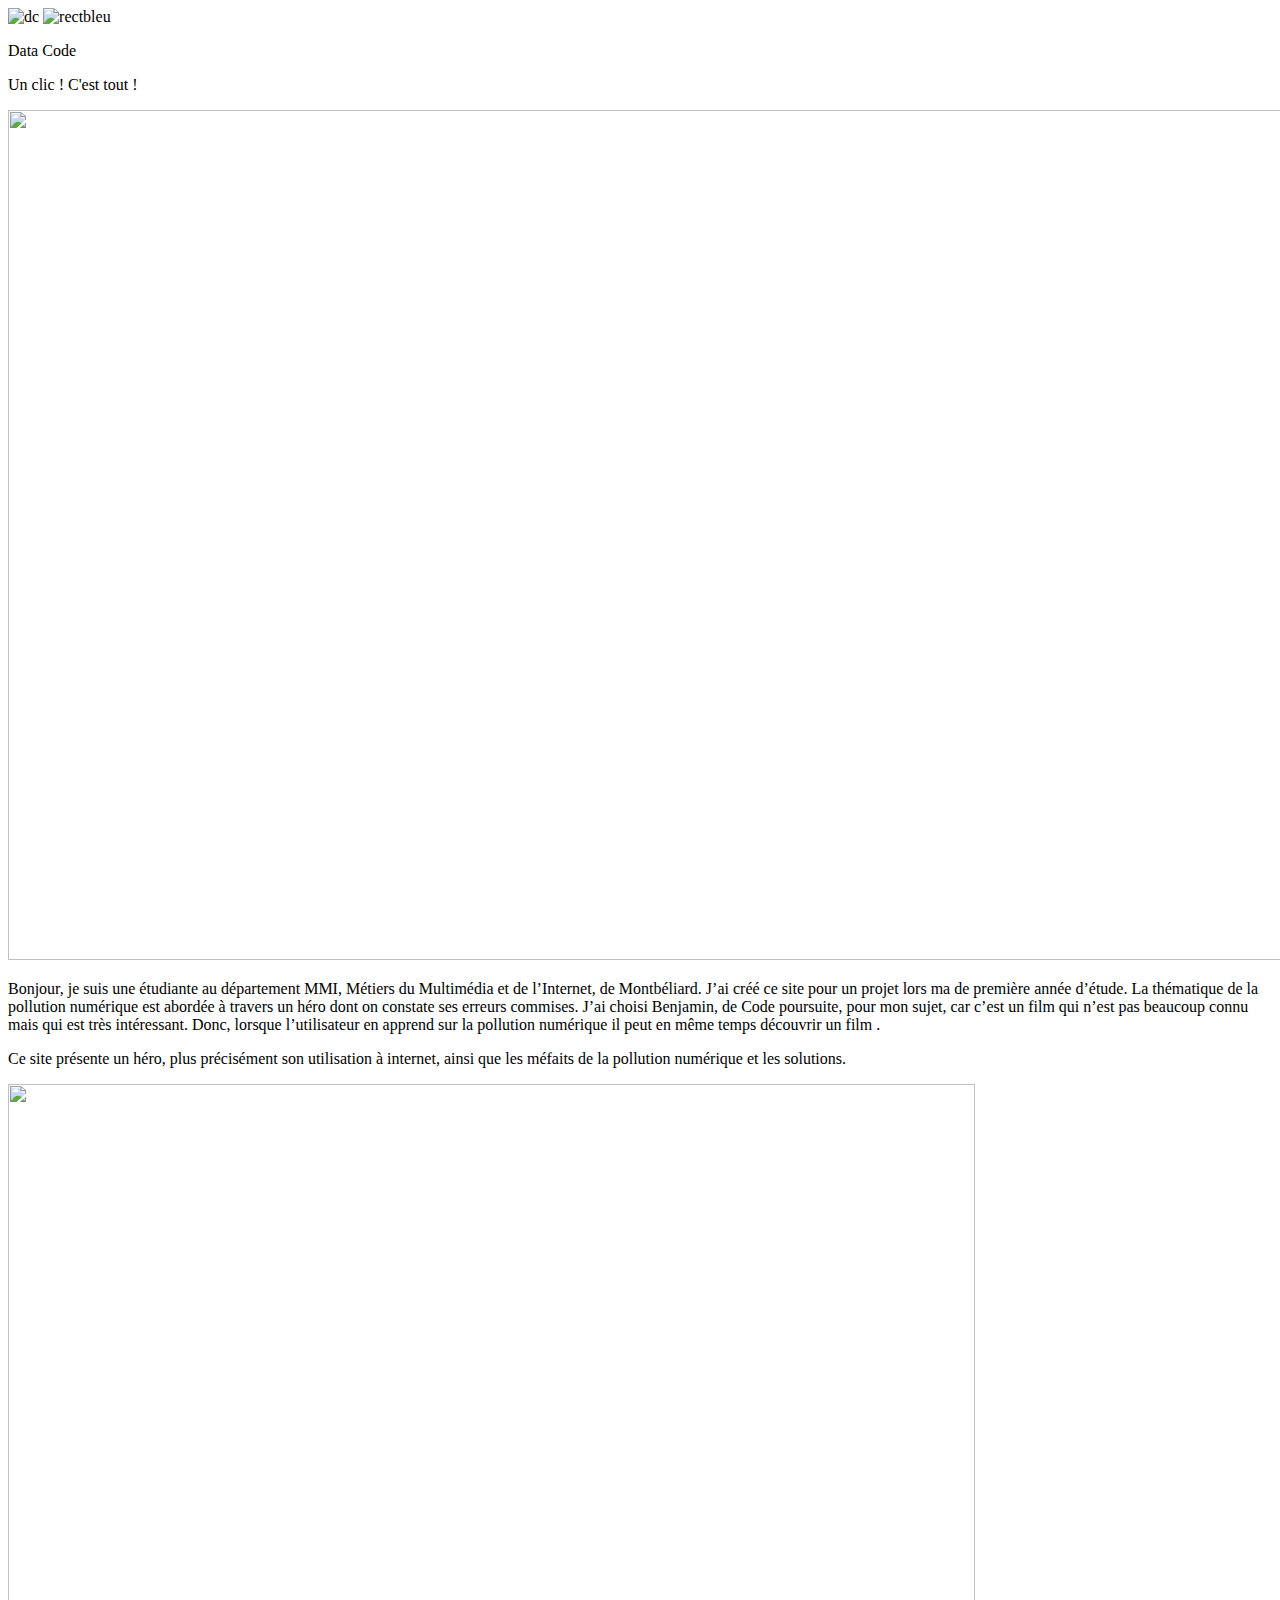
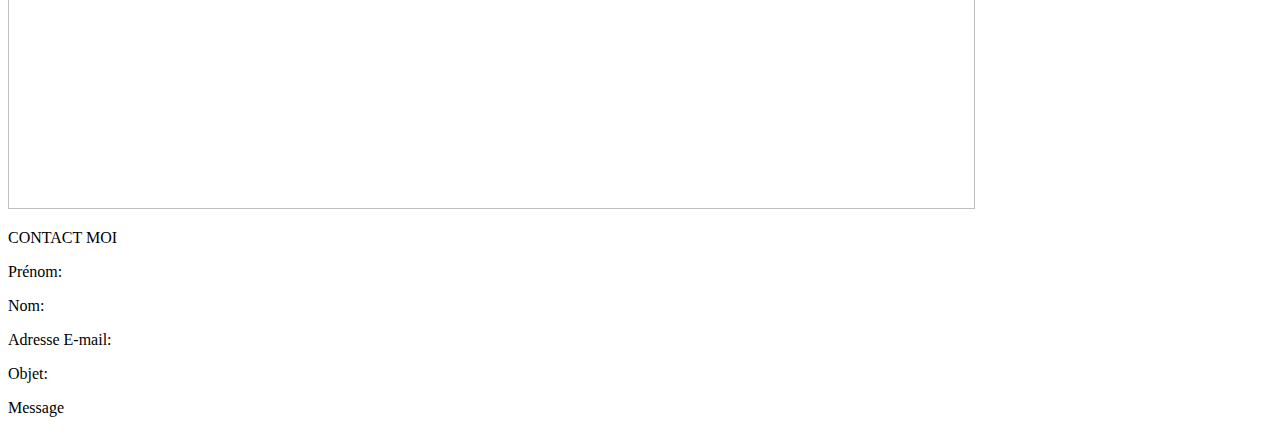
==== a-propos.html @ eaab749c "Page a propos" ====
<!DOCTYPE html>
<html lang="en">
<head>
    <meta charset="UTF-8">
    <link rel="stylesheet" href="./css/mescss/menu.css">
    <title>A propos</title>
</head>
<body>
<img src="img/dc.png" alt="dc" width="90" height="60">
<img src="img/rectbleu.png" alt="rectbleu" width="375" height="60">
<p>
    Data Code
</p>
<p>
    Un clic ! C'est tout !
</p>
<img src="img/apropos/cours.jpg" width="2150" height="850">
<p>
    Bonjour, je suis une étudiante au département MMI, Métiers du Multimédia et
    de l’Internet, de Montbéliard. J’ai créé ce site pour un projet lors ma de
    première année d’étude. La thématique de la pollution numérique est abordée
    à travers un héro dont on constate ses erreurs commises. J’ai choisi
    Benjamin, de Code poursuite, pour mon sujet, car c’est un film qui n’est
    pas beaucoup connu mais qui est très intéressant. Donc, lorsque
    l’utilisateur en apprend sur la pollution numérique il peut en même temps
    découvrir un film .
</p>
<p>
    Ce site présente un héro, plus précisément son utilisation à internet,
    ainsi que les méfaits de la pollution numérique et les solutions.
</p>
<img src="img/apropos/ecriture.jpg" width="967" height="725">
<p>
    CONTACT MOI
</p>
<p>
    Prénom:
</p>
<p>
    Nom:
</p>
<p>
    Adresse E-mail:
</p>
<p>
    Objet:
</p>
<p>
    Message
</p>

</body>
</html>
---- css/mescss/menu.css ----
.nav-toggle {
    /*background: red;*/
    width: 30px;
    height: 30px;
    position: absolute;
    top: 30px;
    right: 30px;
    z-index: 2;
    display: flex;
    align-items: center;
    justify-content: center;
}

.nav-toggle-bar,
.nav-toggle-bar::before,
.nav-toggle-bar::after {
    content: "";
    background-color: black;
    width: 100%;
    height: 2px;
    position: absolute;
    left: 0;
}
.nav-toggle-bar::before {
    top: -10px;
}
.nav-toggle-bar::after {
    top: 10px;
}

/* Menu */

.menu {
    visibility: hidden;
    background-color: midnightblue;
    position: fixed;
    top: 0;
    left: 0;
    bottom: 0;
    right: 0;
    display: flex;
    align-items: center;
    justify-content: center;
    transform: translateX(100vw);
    transition: transform 1s;
}
.menu-open .menu{
    visibility: visible;
    transform: translateX(0);
}

.menu ul  {
    list-style: none;
    margin: 0; padding: 0;
    font-size: 24px;
}

.menu {
    color: white;
}
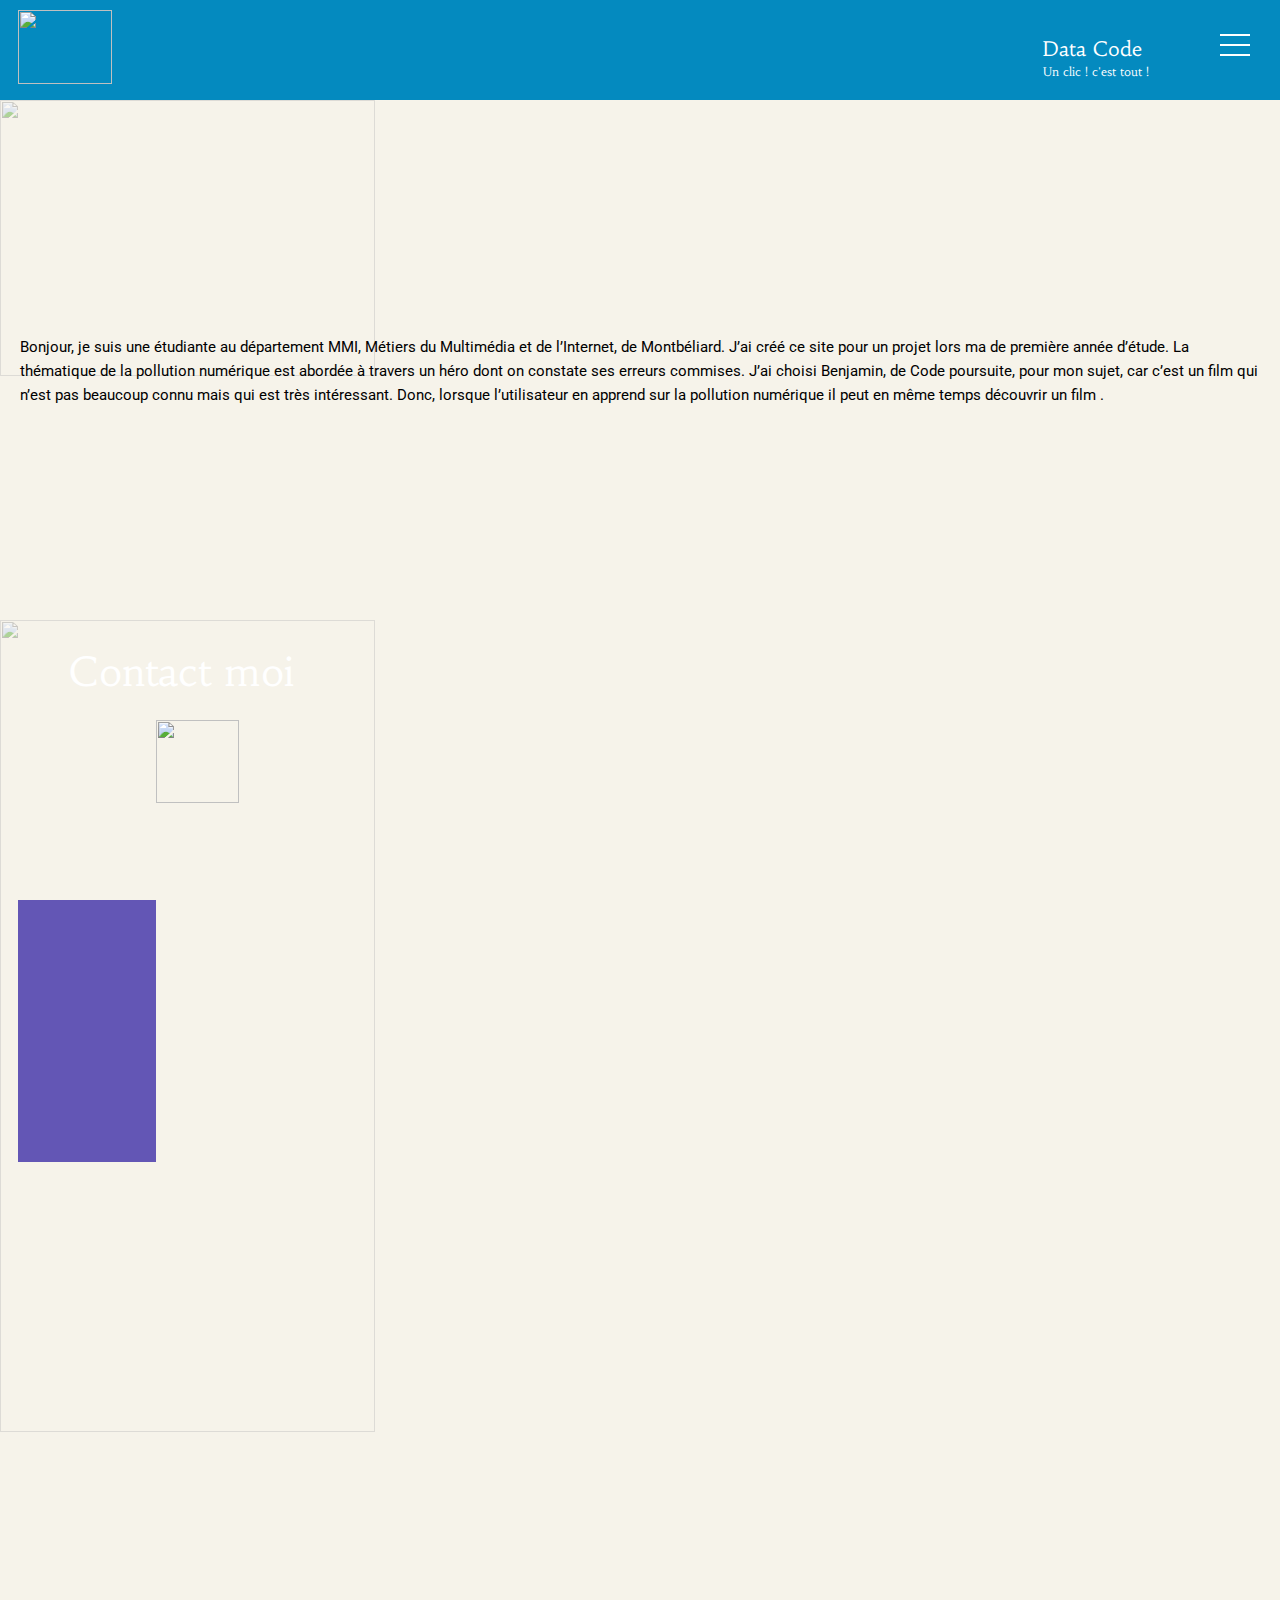
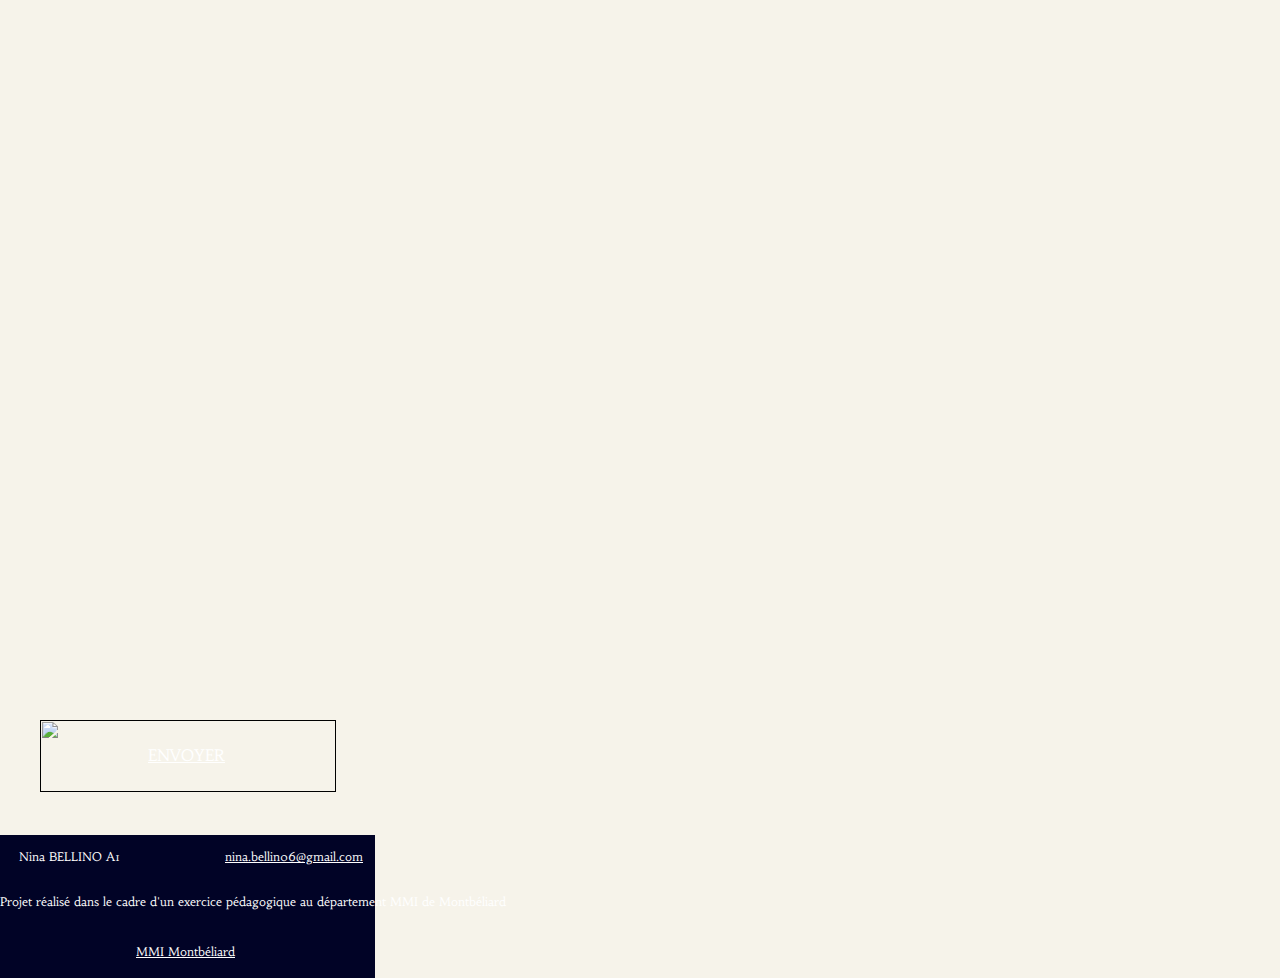
==== commit 64d0ed13: "début page à propos" ====
--- a/a-propos.html
+++ b/a-propos.html
@@ -1,53 +1,112 @@
 <!DOCTYPE html>
-<html lang="en">
+<html lang="fr">
 <head>
     <meta charset="UTF-8">
+    <meta name="viewport" content="width=device-width,initial-scale-1.0">
+    <link rel="stylesheet" href="css/lib/normalize.css">
     <link rel="stylesheet" href="./css/mescss/menu.css">
-    <title>A propos</title>
+    <link rel="stylesheet" href="./css/mescss/typography.css">
+    <link rel="stylesheet" href="./css/mescss/a-propos.css">
+    <title>À propos</title>
 </head>
 <body>
-<img src="img/dc.png" alt="dc" width="90" height="60">
-<img src="img/rectbleu.png" alt="rectbleu" width="375" height="60">
-<p>
-    Data Code
-</p>
-<p>
-    Un clic ! C'est tout !
-</p>
-<img src="img/apropos/cours.jpg" width="2150" height="850">
-<p>
-    Bonjour, je suis une étudiante au département MMI, Métiers du Multimédia et
-    de l’Internet, de Montbéliard. J’ai créé ce site pour un projet lors ma de
-    première année d’étude. La thématique de la pollution numérique est abordée
-    à travers un héro dont on constate ses erreurs commises. J’ai choisi
-    Benjamin, de Code poursuite, pour mon sujet, car c’est un film qui n’est
-    pas beaucoup connu mais qui est très intéressant. Donc, lorsque
-    l’utilisateur en apprend sur la pollution numérique il peut en même temps
-    découvrir un film .
-</p>
-<p>
-    Ce site présente un héro, plus précisément son utilisation à internet,
-    ainsi que les méfaits de la pollution numérique et les solutions.
-</p>
-<img src="img/apropos/ecriture.jpg" width="967" height="725">
-<p>
-    CONTACT MOI
-</p>
-<p>
-    Prénom:
-</p>
-<p>
-    Nom:
-</p>
-<p>
-    Adresse E-mail:
-</p>
-<p>
-    Objet:
-</p>
-<p>
-    Message
-</p>
+<header>
+    <div class="nav-toggle" onclick="document.documentElement.classList.toggle('menu-open')">
+        <div class="nav-toggle-bar"></div>
+    </div>
+    <nav class="menu" >
+        <ul>
+            <li><a href="index.html">Accueil</a></li>
+            <div id="trait_dessus"><hr></div>
+            <li><a href="Codepoursuite.html">Benjamin le hacker</a></li>
+            <div id="trait_dessus"><hr></div>
+            <li><a href="Pollution.html">Pollution numérique</a></li>
+            <div id="trait_dessus"><hr></div>
+            <li><a href="Solutions.html">Moins polluer autrement</a></li>
+            <div id="trait_dessus"><hr></div>
+            <li><a href="autres-projets.html">Autres projets</a></li>
+            <div id="trait_dessus"><hr></div>
+            <li><a href="a-propos.html">À propos</a></li>
+        </ul>
+    </nav>
+    <div class="logo">
+        <img src="img/dc.png" height="74" width="94">
+    </div>
+    <div class="fond_header"></div>
+    <div class="titre_projet">
+        <p>Data Code</p>
+    </div>
+    <div class="titre_projet2">
+        <p>Un clic ! c'est tout !</p>
+    </div>
+</header>
 
+<div class="class">
+    <img src="img/apropos/class.png" height="276" width="375" ">
+</div>
+<div class="present">
+    <p>
+        Bonjour, je suis une étudiante au département MMI, Métiers du Multimédia et
+        de l’Internet, de Montbéliard. J’ai créé ce site pour un projet lors ma de
+        première année d’étude. La thématique de la pollution numérique est abordée
+        à travers un héro dont on constate ses erreurs commises. J’ai choisi
+        Benjamin, de Code poursuite, pour mon sujet, car c’est un film qui n’est
+        pas beaucoup connu mais qui est très intéressant. Donc, lorsque
+        l’utilisateur en apprend sur la pollution numérique il peut en même temps
+        découvrir un film .
+    </p>
+</div>
+
+<div class="machine">
+    <img src="img/apropos/machine.png" height="812" width="375" ">
+</div>
+<div class="contact-moi">
+    <p>
+        Contact moi
+    </p>
+</div>
+<div class="edit">
+    <img src="img/apropos/edit.png" height="83" width="83" ">
+</div>
+<div class="rect-violet"></div>
+
+
+
+
+
+
+
+
+
+
+
+
+
+
+
+<div class="bouton">
+    <a href=""><img src="img/apropos/bouton5.png" height="72" width="296"></a>
+</div>
+<div class="tex-clic-ac1">
+    <a href=""><p>
+        ENVOYER
+    </p></a>
+</div>
+
+<footer>
+    <div class="fond_footer"></div>
+    <div class="nom_prenom">
+        <p>Nina BELLINO A1</p>
+    </div>
+    <div class="mailto">
+        <a href="mailto:nina.bellin06@gmail"><p>nina.bellin06@gmail.com</p></a>
+    </div>
+    <div class="projet">
+        <p>Projet réalisé dans le cadre d'un exercice pédagogique au département MMI de Montbéliard</p>
+    </div>
+    <div class="mmi_montbe">
+        <a href="http://mmimontbeliard.com/"><p>MMI Montbéliard</p></a>
+    </div
+</footer>
 </body>
 </html>--- a/css/mescss/menu.css
+++ b/css/mescss/menu.css
@@ -1,38 +1,50 @@
-.nav-toggle {
-    /*background: red;*/
+.nav-toggle{
     width: 30px;
     height: 30px;
     position: absolute;
     top: 30px;
     right: 30px;
-    z-index: 2;
     display: flex;
     align-items: center;
     justify-content: center;
+    z-index: 3;
 }
 
 .nav-toggle-bar,
 .nav-toggle-bar::before,
-.nav-toggle-bar::after {
+.nav-toggle-bar::after{
     content: "";
-    background-color: black;
+    background-color: white;
     width: 100%;
     height: 2px;
     position: absolute;
     left: 0;
+    transition: all .4s ease-in-out;
 }
-.nav-toggle-bar::before {
+
+.nav-toggle-bar::before{
     top: -10px;
 }
-.nav-toggle-bar::after {
+
+.nav-toggle-bar::after{
     top: 10px;
 }
 
-/* Menu */
+.menu-open .nav-toggle-bar{
+    transform: rotate(135deg);
+    background-color: black;
+}
 
-.menu {
-    visibility: hidden;
-    background-color: midnightblue;
+.menu-open .nav-toggle-bar::before,
+.menu-open .nav-toggle-bar::after{
+    transform: rotate(90deg);
+    background-color: black;
+    top: 0;
+}
+/*Menu*/
+
+.menu{
+    background-color: #F6F3EA;
     position: fixed;
     top: 0;
     left: 0;
@@ -41,20 +53,60 @@
     display: flex;
     align-items: center;
     justify-content: center;
-    transform: translateX(100vw);
-    transition: transform 1s;
+    transform: translateX(200vw);
+    transition: all .4s;
+    transition: all .4s;
+    z-index: 2;
+
+
 }
 .menu-open .menu{
-    visibility: visible;
     transform: translateX(0);
 }
 
-.menu ul  {
-    list-style: none;
-    margin: 0; padding: 0;
-    font-size: 24px;
+.menu-open,
+.menu-open body{
+    overflow: hidden;
 }
 
-.menu {
-    color: white;
-}+.menu ul{
+    list-style: none;
+    margin: 0;
+    padding: 0;
+    font-size: 20px;
+    text-transform: uppercase;
+
+}
+
+.menu li{
+    margin-bottom: 30px;
+    transform: translateX(30px);
+    opacity: 0;
+    transition: all .5s ease;
+    text-align: center;
+    margin-right: 55px;
+}
+
+#trait_dessus{
+    padding-left: 30px;
+    padding-right: 30px ;
+}
+
+.menu a{
+    color: black;
+
+}
+
+.menu-open .menu li{
+    transform: translateX();
+    opacity: 1;
+}
+
+
+
+
+.menu-open .menu li:nth-child(n+1) {transition-delay: .3s}
+.menu-open .menu li:nth-child(n+2) {transition-delay: .35s}
+.menu-open .menu li:nth-child(n+3) {transition-delay: .4s}
+.menu-open .menu li:nth-child(n+4) {transition-delay: .45s}
+.menu-open .menu li:nth-child(n+5) {transition-delay: .5s}--- a/css/mescss/typography.css
+++ b/css/mescss/typography.css
@@ -0,0 +1,643 @@
+@import url('https://fonts.googleapis.com/css2?family=Habibi&display=swap');
+@import url('https://fonts.googleapis.com/css2?family=Roboto:ital,wght@0,100;0,300;0,400;0,500;0,700;0,900;1,100;1,300;1,400;1,500;1,700;1,900&display=swap');
+
+body {
+    background: white;
+    font-family: 'Habibi', serif;
+    font-weight: normal;
+    font-size: 16px;
+    line-height: 1.6;
+    margin: 0 20px;
+}
+
+a {
+    font-family: 'Habibi', serif;
+    font-weight: normal;
+    text-decoration: none;
+    color: black;
+}
+
+.titre_projet p {
+    font-size: 20px;
+}
+.titre_projet2 p {
+    font-size: 12px;
+}
+.intro {
+    font-size: 18px;
+}
+.intro2 {
+    font-size: 14px;
+    font-weight: bold;
+}
+
+.title1 {
+    font-size: 26px;
+}
+.title2 {
+    font-size: 26px;
+}
+.title3 {
+    font-size: 26px;
+}
+
+/*Page Code poursuite*/
+
+/*Paragraphe 1*/
+.leg1 p{
+    font-family: 'Roboto', serif;
+    font-weight: normal;
+    font-size: 9px;
+}
+.titre_ben p{
+    font-size: 18px;
+}
+.sous-titre1 p {
+    font-family: 'Roboto', serif;
+    font-weight: normal;
+    font-size: 13px;
+    line-height: 25px;
+}
+.inter-titre1 p {
+    font-family: 'Roboto', serif;
+    font-weight: bold;
+    font-size: 15px;
+    line-height: 25px;
+}
+.texte1 p{
+    font-family: 'Roboto', serif;
+    font-weight: normal;
+    line-height: 25px;
+    font-size: 15px;
+}
+.leg2 p{
+    font-family: 'Roboto', serif;
+    font-weight: normal;
+    font-size: 9px;
+}
+
+/*Paragraphe 2*/
+.texte2 p{
+    font-family: 'Roboto', serif;
+    font-weight: normal;
+    line-height: 25px;
+    font-size: 15px;
+}
+.leg3 p{
+    font-family: 'Roboto', serif;
+    font-weight: normal;
+    font-size: 9px;
+}
+
+/*Paragraphe 3*/
+.inter-titre2 p {
+    font-family: 'Roboto', serif;
+    font-weight: bold;
+    font-size: 15px;
+    line-height: 25px;
+}
+.texte3 p{
+    font-family: 'Roboto', serif;
+    font-weight: normal;
+    line-height: 25px;
+    font-size: 15px;
+}
+.leg4 p{
+    font-family: 'Roboto', serif;
+    font-weight: normal;
+    font-size: 9px;
+}
+.leg4_2 p{
+    font-family: 'Roboto', serif;
+    font-weight: normal;
+    font-size: 9px;
+}
+
+/*Paragraphe 4*/
+.texte4 p{
+    font-family: 'Roboto', serif;
+    font-weight: normal;
+    line-height: 25px;
+    font-size: 15px;
+}
+.leg5 p{
+    font-family: 'Roboto', serif;
+    font-weight: normal;
+    font-size: 9px;
+}
+
+/*Bande annonce*/
+.bande_annonce p {
+    font-size: 18px;
+}
+
+/*Galerie*/
+.galerie p {
+    font-size: 18px;
+}
+
+/*Bouton cliquable*/
+.tex-clic p {
+    font-family: 'Roboto', serif;
+    font-weight: normal;
+    font-size: 18px;
+}
+.tex-clic2 p {
+    font-family: 'Roboto', serif;
+    font-weight: normal;
+    font-size: 12px;
+}
+
+
+/*Page Pollution*/
+
+/*Paragraphe 1*/
+.titr-art p {
+    font-size: 18px;
+}
+.sous-titre2 p {
+    font-family: 'Roboto', serif;
+    font-weight: normal;
+    font-size: 13px;
+    line-height: 25px;
+}
+.inter-titre2_1 p {
+    font-family: 'Roboto', serif;
+    font-weight: bold;
+    font-size: 15px;
+    line-height: 25px;
+}
+.art-1 p{
+    font-family: 'Roboto', serif;
+    font-weight: normal;
+    line-height: 25px;
+    font-size: 15px;
+}
+.legd1 p{
+    font-family: 'Roboto', serif;
+    font-weight: normal;
+    font-size: 9px;
+}
+
+/*Paragraphe 2*/
+.art-2 p{
+    font-family: 'Roboto', serif;
+    font-weight: normal;
+    line-height: 25px;
+    font-size: 15px;
+}
+.legd2 p{
+    font-family: 'Roboto', serif;
+    font-weight: normal;
+    font-size: 9px;
+}
+.legd3 p{
+    font-family: 'Roboto', serif;
+    font-weight: normal;
+    font-size: 9px;
+}
+
+/*Paragraphe 3*/
+.art-3 p{
+    font-family: 'Roboto', serif;
+    font-weight: normal;
+    line-height: 25px;
+    font-size: 15px;
+}
+.legd4 p{
+    font-family: 'Roboto', serif;
+    font-weight: normal;
+    font-size: 9px;
+}
+.inter-titre2_2 p {
+    font-family: 'Roboto', serif;
+    font-weight: bold;
+    font-size: 15px;
+    line-height: 25px;
+}
+
+/*Paragraphe 4*/
+.art-4 p{
+    font-family: 'Roboto', serif;
+    font-weight: normal;
+    line-height: 25px;
+    font-size: 15px;
+}
+.legd5 p{
+    font-family: 'Roboto', serif;
+    font-weight: normal;
+    font-size: 9px;
+}
+
+/*Paragraphe 5*/
+.art-5 p{
+    font-family: 'Roboto', serif;
+    font-weight: normal;
+    line-height: 25px;
+    font-size: 15px;
+}
+.legd6 p{
+    font-family: 'Roboto', serif;
+    font-weight: normal;
+    font-size: 9px;
+}
+
+/*Interview*/
+.t-inter p {
+    font-family: 'Roboto', serif;
+    font-weight: normal;
+    line-height: 25px;
+    font-size: 15px;
+}
+
+/*Bouton cliquable*/
+.tex-clic1_1 p {
+    font-family: 'Roboto', serif;
+    font-weight: normal;
+    font-size: 18px;
+}
+.tex-clic2_2 p {
+    font-family: 'Roboto', serif;
+    font-weight: normal;
+    font-size: 12px;
+}
+
+
+/*Page Solution*/
+
+/*Paragraphe 1*/
+.tit-art p {
+    font-size: 18px;
+}
+.sous-titre3_1 p {
+    font-family: 'Roboto', serif;
+    font-weight: normal;
+    font-size: 13px;
+    line-height: 25px;
+}
+.inter-titre2_3 p {
+    font-family: 'Roboto', serif;
+    font-weight: bold;
+    font-size: 15px;
+    line-height: 25px;
+}
+.parg1 p{
+    font-family: 'Roboto', serif;
+    font-weight: normal;
+    line-height: 25px;
+    font-size: 15px;
+}
+.parg2 p{
+    font-family: 'Roboto', serif;
+    font-weight: normal;
+    line-height: 25px;
+    font-size: 15px;
+}
+.parg3 p{
+    font-family: 'Roboto', serif;
+    font-weight: normal;
+    line-height: 25px;
+    font-size: 15px;
+}
+.lgd1 p{
+    font-family: 'Roboto', serif;
+    font-weight: normal;
+    font-size: 9px;
+}
+
+/*Paragraphe 2*/
+.parg4 p{
+    font-family: 'Roboto', serif;
+    font-weight: normal;
+    line-height: 25px;
+    font-size: 15px;
+}
+.lgd2 p{
+    font-family: 'Roboto', serif;
+    font-weight: normal;
+    font-size: 9px;
+}
+
+/*Paragraphe 3*/
+.inter-titre3_3 p {
+    font-family: 'Roboto', serif;
+    font-weight: bold;
+    font-size: 15px;
+    line-height: 25px;
+}
+.petit-titr p {
+    font-family: 'Roboto', serif;
+    font-weight: normal;
+    line-height: 25px;
+    font-size: 15px;
+}
+.list ul li {
+    font-family: 'Roboto', serif;
+    font-weight: normal;
+    line-height: 25px;
+    font-size: 15px;
+}
+.lgd3 p{
+    font-family: 'Roboto', serif;
+    font-weight: normal;
+    font-size: 9px;
+}
+
+/*Paragraphe 4*/
+.list2 ul li {
+    font-family: 'Roboto', serif;
+    font-weight: normal;
+    line-height: 25px;
+    font-size: 15px;
+}
+.parg5 p{
+    font-family: 'Roboto', serif;
+    font-weight: normal;
+    line-height: 25px;
+    font-size: 15px;
+}
+.lgd4 p{
+    font-family: 'Roboto', serif;
+    font-weight: normal;
+    font-size: 9px;
+}
+
+/*Paragraphe 5*/
+.list3 ul li {
+    font-family: 'Roboto', serif;
+    font-weight: normal;
+    line-height: 25px;
+    font-size: 15px;
+}
+.parg6 p{
+    font-family: 'Roboto', serif;
+    font-weight: normal;
+    line-height: 25px;
+    font-size: 15px;
+}
+.lgd5 p{
+    font-family: 'Roboto', serif;
+    font-weight: normal;
+    font-size: 9px;
+}
+
+/*Bouton cliquable*/
+.tex-clic-s1 p {
+    font-family: 'Roboto', serif;
+    font-weight: normal;
+    font-size: 18px;
+}
+.tex-clic-s2 p {
+    font-family: 'Roboto', serif;
+    font-weight: normal;
+    font-size: 12px;
+}
+
+/*Page Article Scientifique*/
+
+/*Paragraphe 1*/
+.tt1 p {
+    font-size: 18px;
+}
+.artcl1 p{
+    font-family: 'Roboto', serif;
+    font-weight: normal;
+    line-height: 25px;
+    font-size: 15px;
+}
+.lg1 p{
+    font-family: 'Roboto', serif;
+    font-weight: normal;
+    font-size: 9px;
+}
+
+/*Paragraphe 2*/
+.artcl2 p{
+    font-family: 'Roboto', serif;
+    font-weight: normal;
+    line-height: 25px;
+    font-size: 15px;
+}
+.lg2 p{
+    font-family: 'Roboto', serif;
+    font-weight: normal;
+    font-size: 9px;
+}
+
+/*Paragraphe 3*/
+.inter-titre-as1 p {
+    font-family: 'Roboto', serif;
+    font-weight: bold;
+    font-size: 15px;
+    line-height: 25px;
+}
+.artcl3 p{
+    font-family: 'Roboto', serif;
+    font-weight: normal;
+    line-height: 25px;
+    font-size: 15px;
+}
+.inter-titre-as2 p {
+    font-family: 'Roboto', serif;
+    font-weight: bold;
+    font-size: 15px;
+    line-height: 25px;
+}
+.artcl4 p{
+    font-family: 'Roboto', serif;
+    font-weight: normal;
+    line-height: 25px;
+    font-size: 15px;
+}
+.lg3 p{
+    font-family: 'Roboto', serif;
+    font-weight: normal;
+    font-size: 9px;
+}
+
+/*Paragraphe 4*/
+.inter-titre-as3 p {
+    font-family: 'Roboto', serif;
+    font-weight: bold;
+    font-size: 15px;
+    line-height: 25px;
+}
+.artcl5 p{
+    font-family: 'Roboto', serif;
+    font-weight: normal;
+    line-height: 25px;
+    font-size: 15px;
+}
+.artcl6 p{
+    font-family: 'Roboto', serif;
+    font-weight: normal;
+    line-height: 25px;
+    font-size: 15px;
+}
+.lg4 p{
+    font-family: 'Roboto', serif;
+    font-weight: normal;
+    font-size: 9px;
+}
+
+/*Paragraphe 4*/
+.inter-titre-as4 p {
+    font-family: 'Roboto', serif;
+    font-weight: bold;
+    font-size: 15px;
+    line-height: 25px;
+}
+.artcl7 p{
+    font-family: 'Roboto', serif;
+    font-weight: normal;
+    line-height: 25px;
+    font-size: 15px;
+}
+.inter-titre-as5 p {
+    font-family: 'Roboto', serif;
+    font-weight: bold;
+    font-size: 15px;
+    line-height: 25px;
+}
+.artcl8 p{
+    font-family: 'Roboto', serif;
+    font-weight: normal;
+    line-height: 25px;
+    font-size: 15px;
+}
+.nom-auteur p {
+    font-family: 'Roboto', serif;
+    font-weight: bold;
+    font-size: 15px;
+    line-height: 25px;
+}
+.lg5 p{
+    font-family: 'Roboto', serif;
+    font-weight: normal;
+    font-size: 9px;
+}
+.lg5-2 p{
+    font-family: 'Roboto', serif;
+    font-weight: normal;
+    font-size: 9px;
+}
+/*Bouton cliquable*/
+.tex-clic-as1 p {
+    font-family: 'Roboto', serif;
+    font-weight: normal;
+    font-size: 18px;
+}
+
+
+/*Page Autres porojets*/
+
+/*Paragraphe 1*/
+.txt1 p {
+    line-height: 25px;
+    font-size: 15px;
+}
+
+/*Ligne 1 bande annonce*/
+.her p {
+    line-height: 25px;
+    font-size: 18px;
+}
+.ghost p {
+    line-height: 25px;
+    font-size: 18px;
+}
+
+/*Ligne 2 bande annonce*/
+.blackmirror p {
+    line-height: 25px;
+    font-size: 18px;
+}
+.blackmirror2 p {
+    line-height: 25px;
+    font-size: 18px;
+}
+.htsdo p {
+    line-height: 25px;
+    font-size: 18px;
+}
+.htsdo2 p {
+    line-height: 25px;
+    font-size: 18px;
+}
+
+/*Ligne 3 bande annonce*/
+.searching p {
+    line-height: 25px;
+    font-size: 18px;
+}
+.south-park p {
+    line-height: 25px;
+    font-size: 18px;
+}
+
+/*Ligne 4 bande annonce*/
+.girl-boss p {
+    line-height: 25px;
+    font-size: 18px;
+}
+.eagle-eye p {
+    line-height: 25px;
+    font-size: 18px;
+}
+
+/*Ligne 5 bande annonce*/
+.bladerunner p {
+    line-height: 25px;
+    font-size: 18px;
+}
+.heackers p {
+    line-height: 25px;
+    font-size: 18px;
+}
+
+/*Ligne 6 bande annonce*/
+.the-social p {
+    line-height: 25px;
+    font-size: 18px;
+}
+.the-social2 p {
+    line-height: 25px;
+    font-size: 18px;
+}
+
+
+
+/*À propos*/
+
+/*Haut*/
+.present p {
+    font-family: 'Roboto', serif;
+    font-weight: normal;
+    font-size: 15px;
+}
+
+/*Deuxième partie*/
+.contact-moi p {
+    font-size: 40px;
+}
+
+
+
+
+
+
+
+
+/*Footer*/
+.nom_prenom {
+    font-size: 12px;
+}
+.mailto p {
+    font-size: 12px;
+}
+.projet {
+    font-size: 12px;
+}
+.mmi_montbe p {
+    font-size: 12px;
+}--- a/css/mescss/a-propos.css
+++ b/css/mescss/a-propos.css
@@ -0,0 +1,158 @@
+body {
+    background-color: #F6F3EA;
+}
+/*Header*/
+header {
+    position: fixed;
+    top: 0;
+    left: 0;
+    width: 100%;
+    z-index: 1;
+}
+.fond_header {
+    position: absolute;
+    top: 0;
+    height: 100px;
+    width: 100%;
+    background-color: #048ABF;
+    margin: 0;
+}
+body {
+    margin: 0;
+    margin-bottom: -15px;
+}
+.logo img {
+    z-index: 1;
+    position: absolute;
+    top: 10px;
+    left: 18px;
+}
+.titre_projet p {
+    position: absolute;
+    top: 13px;
+    right: 138px;
+    color: white;
+}
+.titre_projet2 p {
+    position: absolute;
+    top: 50px;
+    right: 131px;
+    color: white;
+}
+
+/*Haut image*/
+.class img {
+    position: absolute;
+    top: 100px;
+    opacity: 46%;
+}
+.present p {
+    position: absolute;
+    top: 320px;
+    margin-left: 20px;
+    margin-right: 20px;
+}
+
+/*Deuxième partie*/
+.machine img {
+    position: absolute;
+    top: 620px;
+    opacity: 46%;
+}
+.contact-moi p {
+    position: absolute;
+    top: 600px;
+    color: white;
+    margin-left: 69px;
+    text-align: center;
+}
+.edit img {
+    position: absolute;
+    top: 720px;
+    margin-left: 156.12px;
+    color: white;
+}
+
+/*Formulaire de contact*/
+.rect-violet {
+    position: absolute;
+    top: 900px;
+    height: 262px;
+    width: 138px;
+    margin-left: 18px;
+    background-color: #6356B5;
+}
+
+
+
+
+
+
+
+
+
+
+
+
+
+
+
+
+
+
+
+
+
+
+/*Bouton cliquable*/
+.bouton img {
+    position: absolute;
+    top: 2320px;
+    margin-left: 40px;
+}
+.tex-clic-ac1 p {
+    position: absolute;
+    top: 2327px;
+    color: white;
+    text-decoration: underline;
+    margin-left: 148px;
+}
+/*Footer*/
+.fond_footer {
+    position: absolute;
+    top: 2435px;
+    height: 143px;
+    width: 375px;
+    background-color: #010326;
+    margin: 0;
+}
+.nom_prenom {
+    position: absolute;
+    top: 2435px;
+    left: 19px;
+    color: white;
+    font-size: 12px;
+}
+.mailto p {
+    position: absolute;
+    top: 2435px;
+    left: 225px;
+    color: white;
+    font-size: 12px;
+    text-decoration: underline;
+}
+.projet {
+    position: absolute;
+    top: 2480px;
+    text-align: center;
+    color: white;
+    font-size: 12px;
+}
+.mmi_montbe p {
+    position: absolute;
+    top: 2530px;
+    left: 136px;
+    color: white;
+    font-size: 12px;
+    text-decoration: underline;
+}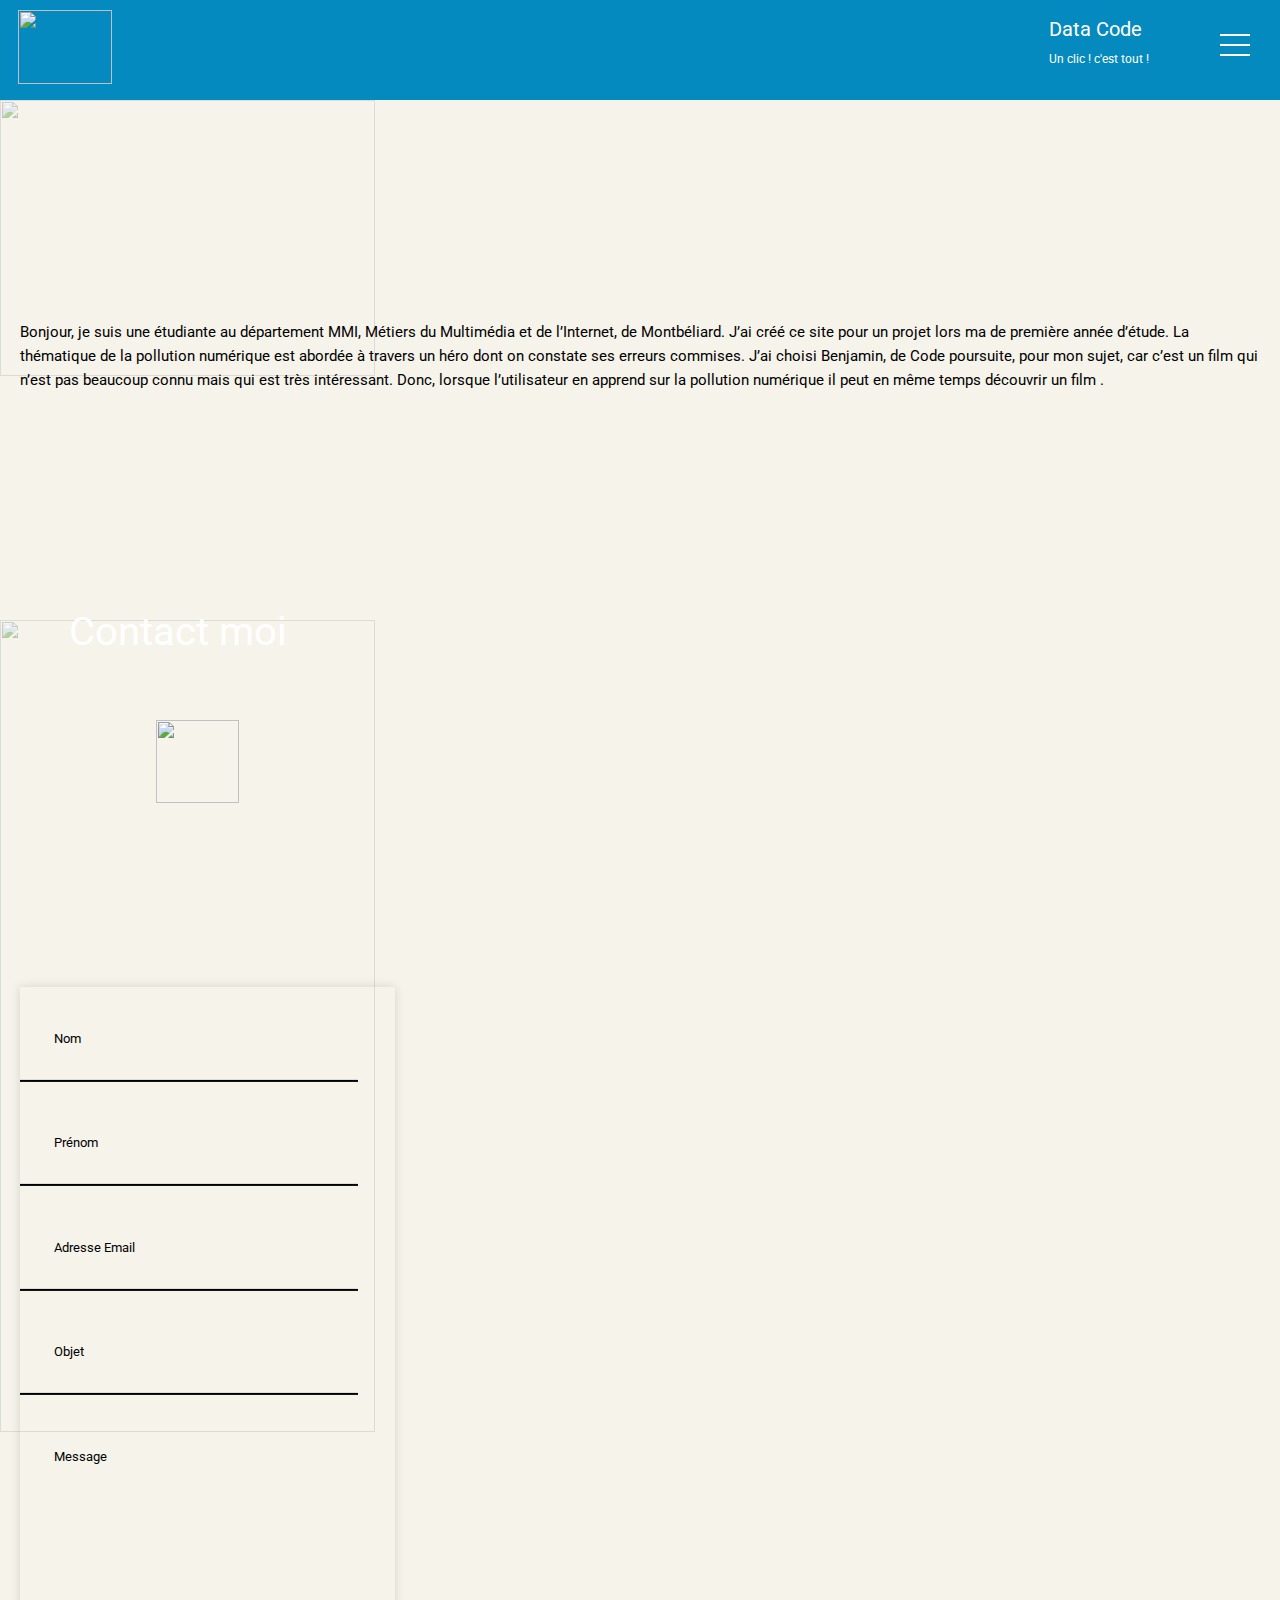
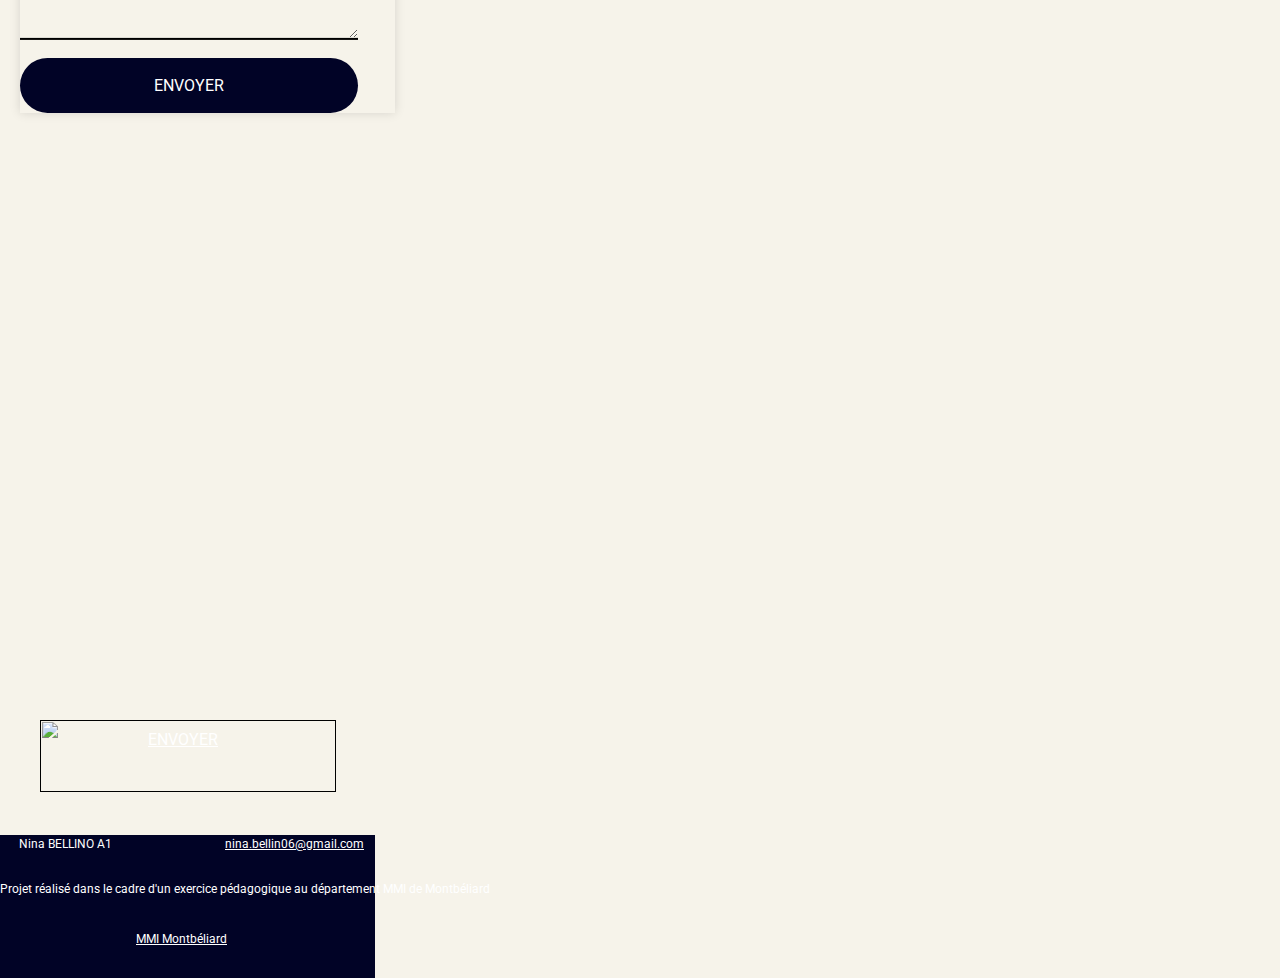
==== commit 83f863d2: "formulaire de contact (commencement)" ====
--- a/a-propos.html
+++ b/a-propos.html
@@ -71,7 +71,20 @@
 <div class="rect-violet"></div>
 
 
-
+<div class="wrap">
+    <div class="contact-form">
+        <div class="input-fields">
+            <input type="text" class="input" placeholder="Nom">
+            <input type="text" class="input" placeholder="Prénom">
+            <input type="text" class="input" placeholder="Adresse Email">
+            <input type="text" class="input" placeholder="Objet">
+        </div>
+        <div class="msg">
+            <textarea placeholder="Message"></textarea>
+            <div class="btn">ENVOYER</div>
+        </div>
+    </div>
+</div>
 
 
 
--- a/css/mescss/typography.css
+++ b/css/mescss/typography.css
@@ -621,6 +621,10 @@
     font-size: 40px;
 }
 
+/*Formulaire de contact*/
+* {
+    font-family: 'Roboto', serif;
+}
 
 
 
--- a/css/mescss/a-propos.css
+++ b/css/mescss/a-propos.css
@@ -74,22 +74,65 @@
 }
 
 /*Formulaire de contact*/
-.rect-violet {
-    position: absolute;
-    top: 900px;
-    height: 262px;
-    width: 138px;
-    margin-left: 18px;
-    background-color: #6356B5;
-}
-
-
-
-
-
-
-
-
+* {
+    margin: 0;
+    padding: 0;
+    box-sizing: border-box;
+    outline: none;
+}
+.wrap {
+    position: absolute;
+    top: 1350px;
+    transform: translateY(-50%);
+    width: 100%;
+    padding: 20px;
+}
+.contact-form {
+    max-width: 375px;
+    margin: 0;
+    flex-direction: column;
+    box-shadow: 0 0 10px rgba(0,0,0,0.13);
+}
+.input-fields {
+    display: flex;
+    flex-direction: column;
+    margin-right: 4%;
+}
+.input-fields, .msg {
+    width: 90%;
+}
+.input-fields .input, .msg textarea {
+    margin: 10px 0;
+    background: transparent;
+    border: 0;
+    border-bottom: 2px solid black;
+    padding: 10%;
+    color: black;
+    width: 100%;
+}
+.msg textarea {
+    height: 225px;
+}
+
+::-webkit-input-placeholder{
+    color: black;
+}
+::-moz-input-placeholder{
+    color: black;
+}
+::-ms-input-placeholder{
+    color: black;
+}
+
+.btn {
+    background: #010326;
+    text-align: center;
+    padding: 15px;
+    border-radius: 50px;
+    color: #fff;
+    cursor: pointer;
+    text-transform: uppercase;
+}
 
 
 
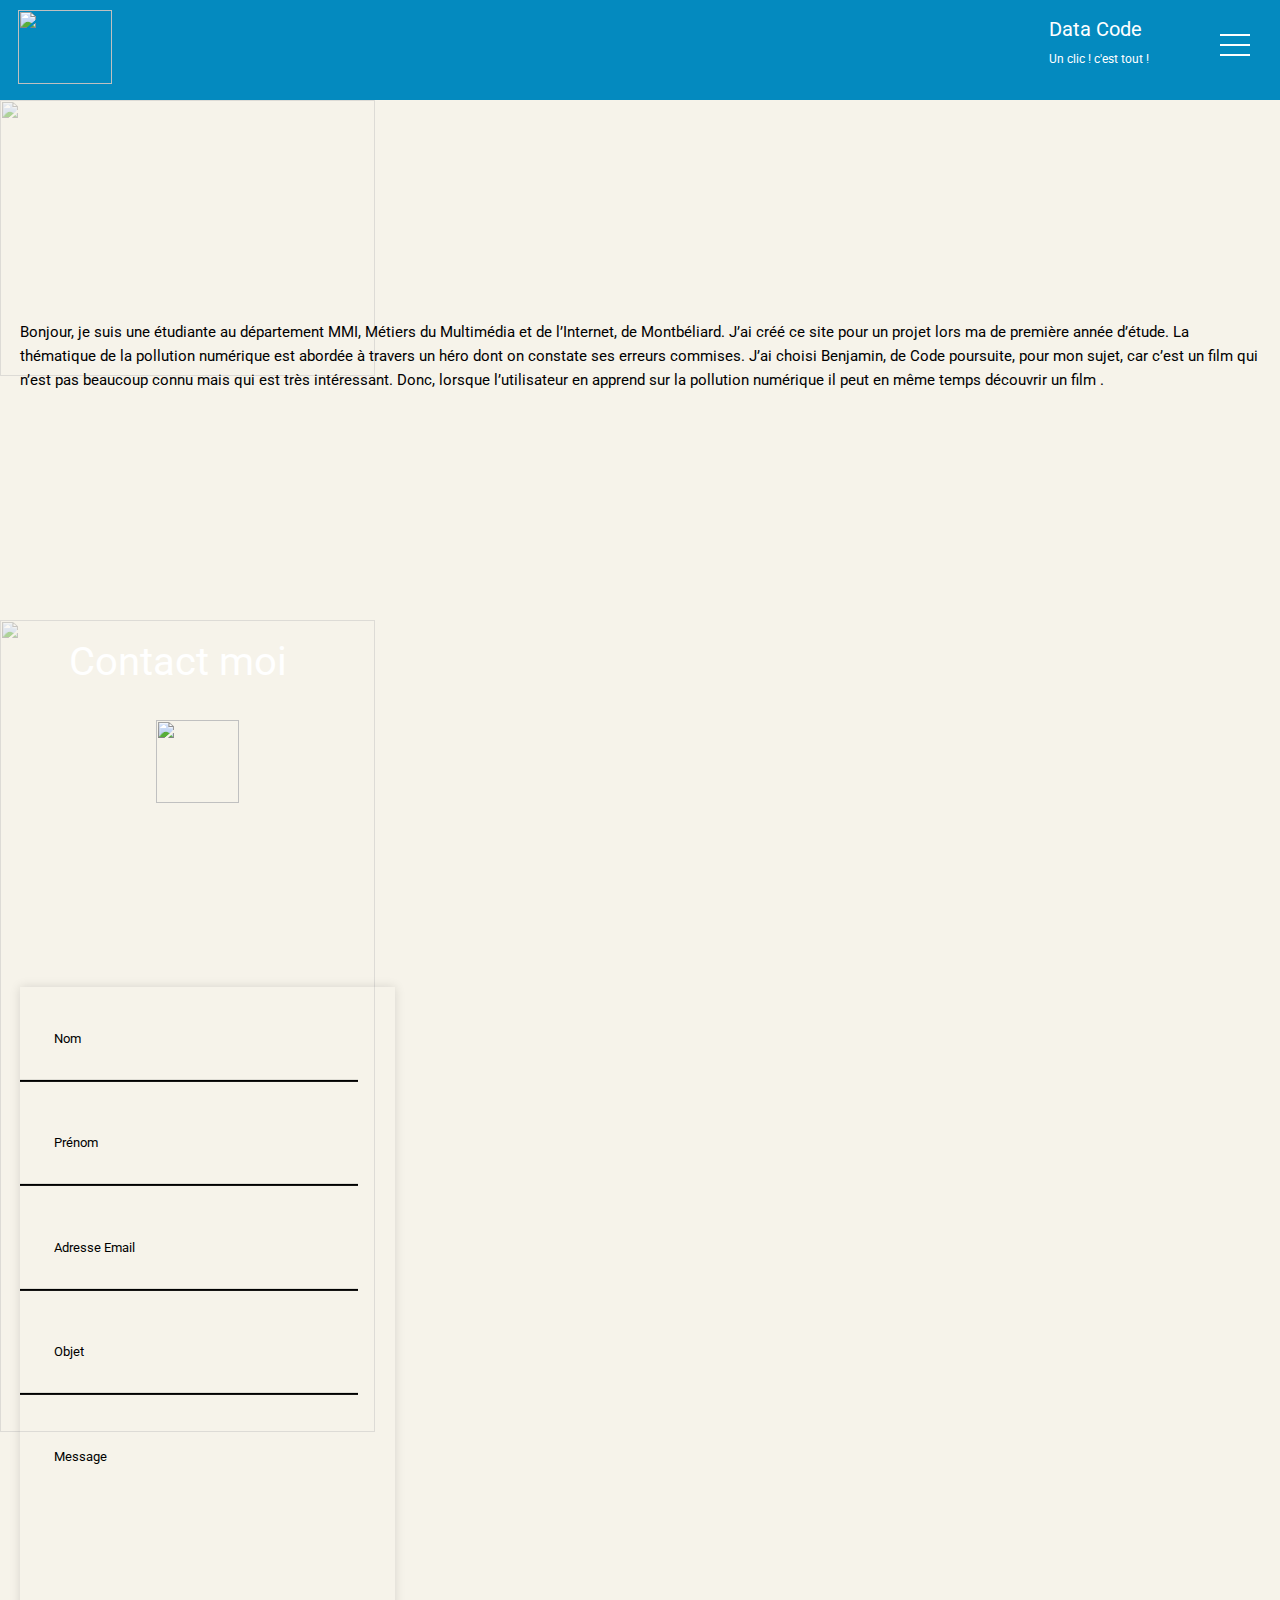
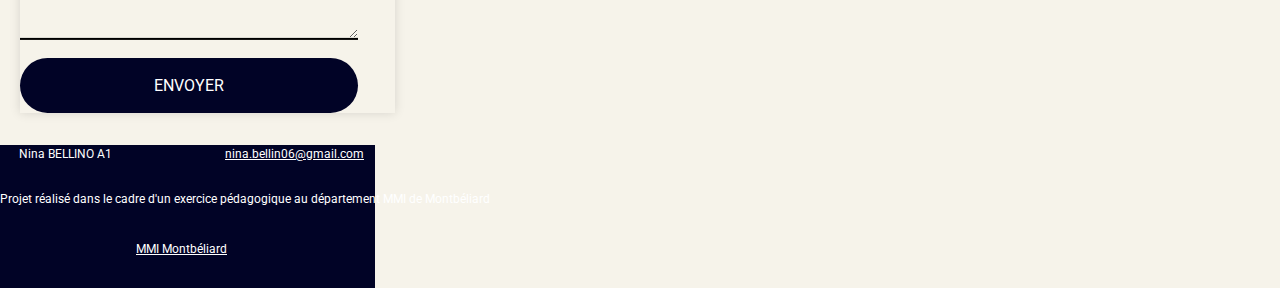
==== commit 4985123d: "formulaire de contact fini" ====
--- a/a-propos.html
+++ b/a-propos.html
@@ -89,23 +89,6 @@
 
 
 
-
-
-
-
-
-
-
-
-<div class="bouton">
-    <a href=""><img src="img/apropos/bouton5.png" height="72" width="296"></a>
-</div>
-<div class="tex-clic-ac1">
-    <a href=""><p>
-        ENVOYER
-    </p></a>
-</div>
-
 <footer>
     <div class="fond_footer"></div>
     <div class="nom_prenom">
--- a/css/mescss/a-propos.css
+++ b/css/mescss/a-propos.css
@@ -61,7 +61,7 @@
 }
 .contact-moi p {
     position: absolute;
-    top: 600px;
+    top: 630px;
     color: white;
     margin-left: 69px;
     text-align: center;
@@ -146,24 +146,10 @@
 
 
 
-
-/*Bouton cliquable*/
-.bouton img {
-    position: absolute;
-    top: 2320px;
-    margin-left: 40px;
-}
-.tex-clic-ac1 p {
-    position: absolute;
-    top: 2327px;
-    color: white;
-    text-decoration: underline;
-    margin-left: 148px;
-}
 /*Footer*/
 .fond_footer {
     position: absolute;
-    top: 2435px;
+    top: 1745px;
     height: 143px;
     width: 375px;
     background-color: #010326;
@@ -171,14 +157,14 @@
 }
 .nom_prenom {
     position: absolute;
-    top: 2435px;
+    top: 1745px;
     left: 19px;
     color: white;
     font-size: 12px;
 }
 .mailto p {
     position: absolute;
-    top: 2435px;
+    top: 1745px;
     left: 225px;
     color: white;
     font-size: 12px;
@@ -186,14 +172,14 @@
 }
 .projet {
     position: absolute;
-    top: 2480px;
+    top: 1790px;
     text-align: center;
     color: white;
     font-size: 12px;
 }
 .mmi_montbe p {
     position: absolute;
-    top: 2530px;
+    top: 1840px;
     left: 136px;
     color: white;
     font-size: 12px;
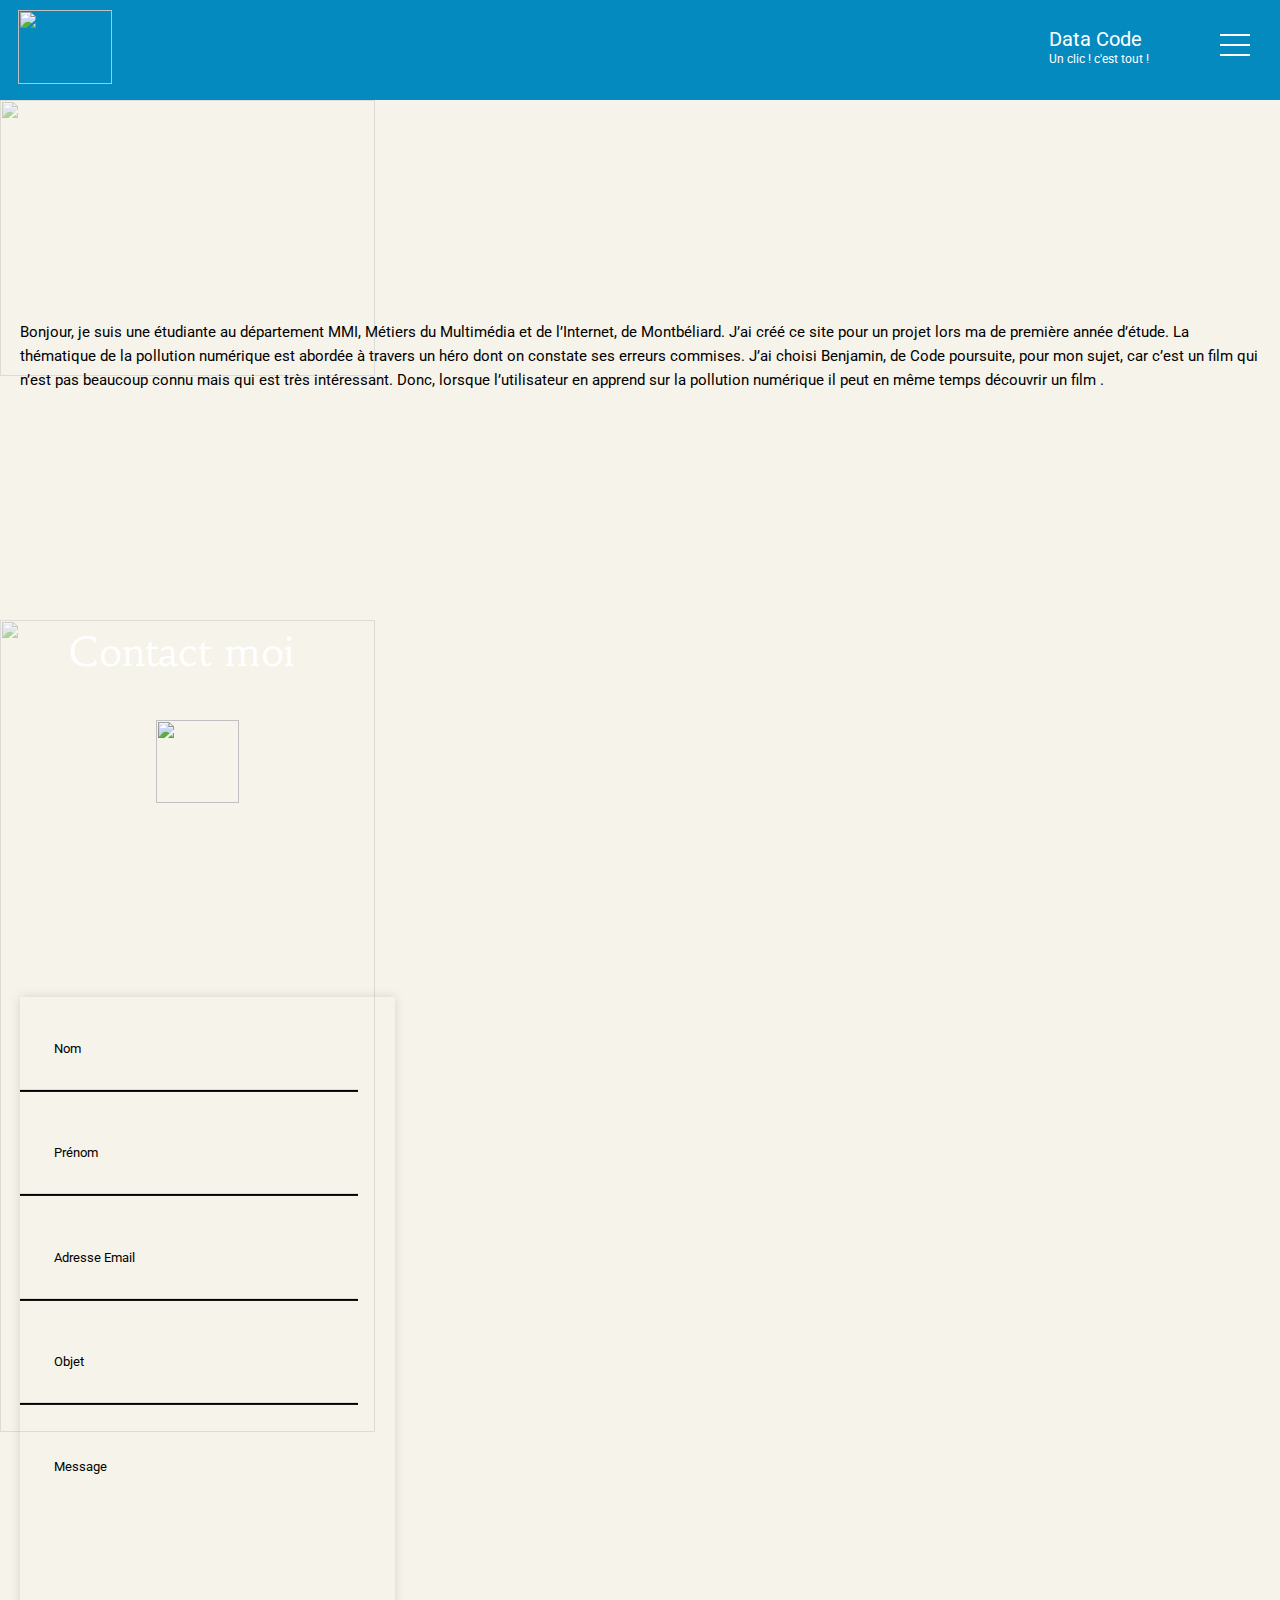
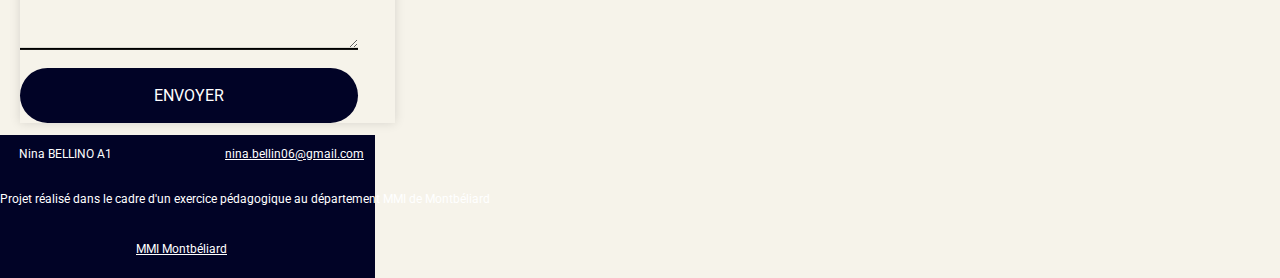
==== commit 1f6c9037: "final (2)" ====
--- a/a-propos.html
+++ b/a-propos.html
@@ -29,22 +29,14 @@
             <li><a href="a-propos.html">À propos</a></li>
         </ul>
     </nav>
-    <div class="logo">
-        <img src="img/dc.png" height="74" width="94">
-    </div>
+    <div class="logo"><img src="img/dc.png" height="74" width="94"></div>
     <div class="fond_header"></div>
-    <div class="titre_projet">
-        <p>Data Code</p>
-    </div>
-    <div class="titre_projet2">
-        <p>Un clic ! c'est tout !</p>
-    </div>
+    <div class="titre_projet"><p>Data Code</p></div>
+    <div class="titre_projet2"><p>Un clic ! c'est tout !</p></div>
 </header>
 
-<div class="class">
-    <img src="img/apropos/class.png" height="276" width="375" ">
-</div>
-<div class="present">
+<div class="debut">
+    <div class="class"><img src="img/apropos/class.png" height="276" width="375" "></div>
     <p>
         Bonjour, je suis une étudiante au département MMI, Métiers du Multimédia et
         de l’Internet, de Montbéliard. J’ai créé ce site pour un projet lors ma de
@@ -55,21 +47,10 @@
         l’utilisateur en apprend sur la pollution numérique il peut en même temps
         découvrir un film .
     </p>
+    <div class="machine"><img src="img/apropos/machine.png" height="812" width="375" "></div>
+    <h1>Contact moi</h1>
+    <div class="edit"><img src="img/apropos/edit.png" height="83" width="83" "></div>
 </div>
-
-<div class="machine">
-    <img src="img/apropos/machine.png" height="812" width="375" ">
-</div>
-<div class="contact-moi">
-    <p>
-        Contact moi
-    </p>
-</div>
-<div class="edit">
-    <img src="img/apropos/edit.png" height="83" width="83" ">
-</div>
-<div class="rect-violet"></div>
-
 
 <div class="wrap">
     <div class="contact-form">
@@ -86,23 +67,12 @@
     </div>
 </div>
 
-
-
-
 <footer>
     <div class="fond_footer"></div>
-    <div class="nom_prenom">
-        <p>Nina BELLINO A1</p>
-    </div>
-    <div class="mailto">
-        <a href="mailto:nina.bellin06@gmail"><p>nina.bellin06@gmail.com</p></a>
-    </div>
-    <div class="projet">
-        <p>Projet réalisé dans le cadre d'un exercice pédagogique au département MMI de Montbéliard</p>
-    </div>
-    <div class="mmi_montbe">
-        <a href="http://mmimontbeliard.com/"><p>MMI Montbéliard</p></a>
-    </div
+    <div class="nom_prenom"><p>Nina BELLINO A1</p></div>
+    <div class="mailto"><a href="mailto:nina.bellin06@gmail"><p>nina.bellin06@gmail.com</p></a></div>
+    <div class="projet"><p>Projet réalisé dans le cadre d'un exercice pédagogique au département MMI de Montbéliard</p></div>
+    <div class="mmi_montbe"><a href="http://mmimontbeliard.com/"><p>MMI Montbéliard</p></a></div
 </footer>
 </body>
 </html>--- a/css/mescss/menu.css
+++ b/css/mescss/menu.css
@@ -73,13 +73,13 @@
     list-style: none;
     margin: 0;
     padding: 0;
-    font-size: 20px;
+    font-size: 70px;
     text-transform: uppercase;
 
 }
 
 .menu li{
-    margin-bottom: 30px;
+    margin-bottom: 35px;
     transform: translateX(30px);
     opacity: 0;
     transition: all .5s ease;
--- a/css/mescss/typography.css
+++ b/css/mescss/typography.css
@@ -11,6 +11,7 @@
 }
 
 a {
+    font-size: 20px;
     font-family: 'Habibi', serif;
     font-weight: normal;
     text-decoration: none;
@@ -23,6 +24,8 @@
 .titre_projet2 p {
     font-size: 12px;
 }
+
+/*Page Accueil*/
 .intro {
     font-size: 18px;
 }
@@ -41,488 +44,433 @@
     font-size: 26px;
 }
 
+
 /*Page Code poursuite*/
 
 /*Paragraphe 1*/
-.leg1 p{
-    font-family: 'Roboto', serif;
-    font-weight: normal;
-    font-size: 9px;
-}
-.titre_ben p{
-    font-size: 18px;
-}
-.sous-titre1 p {
+.partie1 .haut-image2 p{
+    font-family: 'Roboto', serif;
+    font-weight: normal;
+    font-size: 9px;
+}
+.partie1 h1{
+    font-weight: normal;
+    font-size: 18px;
+}
+.partie1 p {
     font-family: 'Roboto', serif;
     font-weight: normal;
     font-size: 13px;
     line-height: 25px;
 }
-.inter-titre1 p {
-    font-family: 'Roboto', serif;
-    font-weight: bold;
-    font-size: 15px;
-    line-height: 25px;
-}
-.texte1 p{
-    font-family: 'Roboto', serif;
-    font-weight: normal;
-    line-height: 25px;
-    font-size: 15px;
-}
-.leg2 p{
-    font-family: 'Roboto', serif;
-    font-weight: normal;
-    font-size: 9px;
+.partie1 h2 {
+    font-family: 'Roboto', serif;
+    font-weight: bold;
+    font-size: 15px;
+    line-height: 25px;
+}
+.partie1 p{
+    font-family: 'Roboto', serif;
+    font-weight: normal;
+    line-height: 25px;
+    font-size: 15px;
+}
+
+/*Partie 2*/
+.partie2 .img3 p{
+    font-family: 'Roboto', serif;
+    font-weight: normal;
+    font-size: 9px;
+}
+
+/*Partie 3*/
+.partie3 .img4 p{
+    font-family: 'Roboto', serif;
+    font-weight: normal;
+    font-size: 9px;
+}
+.partie3 h2 {
+    font-family: 'Roboto', serif;
+    font-weight: bold;
+    font-size: 15px;
+    line-height: 25px;
+}
+.partie3>p{
+    font-family: 'Roboto', serif;
+    font-weight: normal;
+    line-height: 25px;
+    font-size: 15px;
+}
+
+/*Partie 4*/
+.partie4 .leg4 {
+    font-family: 'Roboto', serif;
+    font-weight: normal;
+    font-size: 9px;
+}
+.partie4 .leg4_2 {
+    font-family: 'Roboto', serif;
+    font-weight: normal;
+    font-size: 9px;
+}
+.partie4>p{
+    font-family: 'Roboto', serif;
+    font-weight: normal;
+    line-height: 25px;
+    font-size: 15px;
+}
+.partie4 .img6 p{
+    font-family: 'Roboto', serif;
+    font-weight: normal;
+    font-size: 9px;
+}
+
+/*Bande annonce*/
+.bande_annonce h3 {
+    font-weight: normal;
+    font-size: 18px;
+}
+
+/*Galerie*/
+.galerie h3 {
+    font-weight: normal;
+    font-size: 18px;
+}
+.galerie p{
+    font-family: 'Roboto', serif;
+    font-weight: normal;
+}
+
+/*Bouton cliquable*/
+.bouton .tex-clic p {
+    font-family: 'Roboto', serif;
+    font-weight: normal;
+    font-size: 18px;
+}
+.bouton .tex-clic2 p {
+    font-family: 'Roboto', serif;
+    font-weight: normal;
+    font-size: 12px;
+}
+
+
+/*Page Pollution*/
+
+/*Paragraphe 1*/
+.part1 h1 {
+    font-weight: normal;
+    font-size: 18px;
+}
+.part1 .sous-titre2 p {
+    font-family: 'Roboto', serif;
+    font-weight: normal;
+    font-size: 13px;
+    line-height: 25px;
+}
+h2 {
+    font-family: 'Roboto', serif;
+    font-weight: bold;
+    font-size: 15px;
+    line-height: 25px;
+}
+.part1>p{
+    font-family: 'Roboto', serif;
+    font-weight: normal;
+    line-height: 25px;
+    font-size: 15px;
 }
 
 /*Paragraphe 2*/
-.texte2 p{
-    font-family: 'Roboto', serif;
-    font-weight: normal;
-    line-height: 25px;
-    font-size: 15px;
-}
-.leg3 p{
-    font-family: 'Roboto', serif;
-    font-weight: normal;
-    font-size: 9px;
-}
-
-/*Paragraphe 3*/
-.inter-titre2 p {
-    font-family: 'Roboto', serif;
-    font-weight: bold;
-    font-size: 15px;
-    line-height: 25px;
-}
-.texte3 p{
-    font-family: 'Roboto', serif;
-    font-weight: normal;
-    line-height: 25px;
-    font-size: 15px;
-}
-.leg4 p{
-    font-family: 'Roboto', serif;
-    font-weight: normal;
-    font-size: 9px;
-}
-.leg4_2 p{
-    font-family: 'Roboto', serif;
-    font-weight: normal;
-    font-size: 9px;
+.part2 .data-center p{
+    font-family: 'Roboto', serif;
+    font-weight: normal;
+    font-size: 9px;
+}
+.part2>p {
+    font-family: 'Roboto', serif;
+    font-weight: normal;
+    line-height: 25px;
+    font-size: 15px;
+}
+.part2 .ordi_vue p{
+    font-family: 'Roboto', serif;
+    font-weight: normal;
+    font-size: 9px;
+}
+.part2 .legd3 p{
+    font-family: 'Roboto', serif;
+    font-weight: normal;
+    font-size: 9px;
+}
+.part2 .art-3 {
+    font-family: 'Roboto', serif;
+    font-weight: normal;
+    line-height: 25px;
+    font-size: 15px;
+}
+
+/*Partie 3*/
+
+.part3 .inter p {
+    font-family: 'Roboto', serif;
+    font-weight: normal;
+    font-size: 9px;
+}
+.part3 .inter-titre2_2 {
+    font-family: 'Roboto', serif;
+    font-weight: bold;
+    font-size: 15px;
+    line-height: 25px;
+}
+.part3 p {
+    font-family: 'Roboto', serif;
+    font-weight: normal;
+    line-height: 25px;
+    font-size: 15px;
 }
 
 /*Paragraphe 4*/
-.texte4 p{
-    font-family: 'Roboto', serif;
-    font-weight: normal;
-    line-height: 25px;
-    font-size: 15px;
-}
-.leg5 p{
-    font-family: 'Roboto', serif;
-    font-weight: normal;
-    font-size: 9px;
-}
-
-/*Bande annonce*/
-.bande_annonce p {
-    font-size: 18px;
-}
-
-/*Galerie*/
-.galerie p {
-    font-size: 18px;
+.part4 .jeunes p {
+    font-family: 'Roboto', serif;
+    font-weight: normal;
+    font-size: 9px;
+}
+.part4 .art-5 {
+    font-family: 'Roboto', serif;
+    font-weight: normal;
+    line-height: 25px;
+    font-size: 15px;
+}
+.part4 .phone p {
+    font-family: 'Roboto', serif;
+    font-weight: normal;
+    font-size: 9px;
+}
+
+/*Interview*/
+.part5 p {
+    font-family: 'Roboto', serif;
+    font-weight: normal;
+    line-height: 25px;
+    font-size: 15px;
 }
 
 /*Bouton cliquable*/
-.tex-clic p {
-    font-family: 'Roboto', serif;
-    font-weight: normal;
-    font-size: 18px;
-}
-.tex-clic2 p {
-    font-family: 'Roboto', serif;
-    font-weight: normal;
-    font-size: 12px;
-}
-
-
-/*Page Pollution*/
+.bbt .tex-clic1_1 p {
+    font-family: 'Roboto', serif;
+    font-weight: normal;
+    font-size: 18px;
+}
+.bbt .tex-clic2_2 p {
+    font-family: 'Roboto', serif;
+    font-weight: normal;
+    font-size: 12px;
+}
+
+
+/*Page Solution*/
 
 /*Paragraphe 1*/
-.titr-art p {
-    font-size: 18px;
-}
-.sous-titre2 p {
+.par1 h1{
+    font-size: 18px;
+    font-weight: normal;
+}
+.par1 .sous-titre3_1 {
     font-family: 'Roboto', serif;
     font-weight: normal;
     font-size: 13px;
     line-height: 25px;
 }
-.inter-titre2_1 p {
-    font-family: 'Roboto', serif;
-    font-weight: bold;
-    font-size: 15px;
-    line-height: 25px;
-}
-.art-1 p{
-    font-family: 'Roboto', serif;
-    font-weight: normal;
-    line-height: 25px;
-    font-size: 15px;
-}
-.legd1 p{
-    font-family: 'Roboto', serif;
-    font-weight: normal;
-    font-size: 9px;
-}
-
-/*Paragraphe 2*/
-.art-2 p{
-    font-family: 'Roboto', serif;
-    font-weight: normal;
-    line-height: 25px;
-    font-size: 15px;
-}
-.legd2 p{
-    font-family: 'Roboto', serif;
-    font-weight: normal;
-    font-size: 9px;
-}
-.legd3 p{
-    font-family: 'Roboto', serif;
-    font-weight: normal;
-    font-size: 9px;
-}
-
-/*Paragraphe 3*/
-.art-3 p{
-    font-family: 'Roboto', serif;
-    font-weight: normal;
-    line-height: 25px;
-    font-size: 15px;
-}
-.legd4 p{
-    font-family: 'Roboto', serif;
-    font-weight: normal;
-    font-size: 9px;
-}
-.inter-titre2_2 p {
-    font-family: 'Roboto', serif;
-    font-weight: bold;
-    font-size: 15px;
-    line-height: 25px;
-}
-
-/*Paragraphe 4*/
-.art-4 p{
-    font-family: 'Roboto', serif;
-    font-weight: normal;
-    line-height: 25px;
-    font-size: 15px;
-}
-.legd5 p{
-    font-family: 'Roboto', serif;
-    font-weight: normal;
-    font-size: 9px;
-}
-
-/*Paragraphe 5*/
-.art-5 p{
-    font-family: 'Roboto', serif;
-    font-weight: normal;
-    line-height: 25px;
-    font-size: 15px;
-}
-.legd6 p{
-    font-family: 'Roboto', serif;
-    font-weight: normal;
-    font-size: 9px;
-}
-
-/*Interview*/
-.t-inter p {
-    font-family: 'Roboto', serif;
-    font-weight: normal;
-    line-height: 25px;
-    font-size: 15px;
+.par1 h2 {
+    font-family: 'Roboto', serif;
+    font-weight: bold;
+    font-size: 15px;
+    line-height: 25px;
+}
+.par1 p {
+    font-family: 'Roboto', serif;
+    font-weight: normal;
+    line-height: 25px;
+    font-size: 15px;
+}
+
+/*Partie 2*/
+.par2 .mac p {
+    font-family: 'Roboto', serif;
+    font-weight: normal;
+    font-size: 9px;
+}
+.par2 p{
+    font-family: 'Roboto', serif;
+    font-weight: normal;
+    line-height: 25px;
+    font-size: 15px;
+}
+
+/*Partie 3*/
+.par3 .quest p {
+    font-family: 'Roboto', serif;
+    font-weight: normal;
+    font-size: 9px;
+}
+.par3 h2 {
+    font-family: 'Roboto', serif;
+    font-weight: bold;
+    font-size: 15px;
+    line-height: 25px;
+}
+.par3 p, ul li {
+    font-family: 'Roboto', serif;
+    font-weight: normal;
+    line-height: 25px;
+    font-size: 15px;
+}
+
+/*Partie 4*/
+.par4 .anciens-tels p {
+    font-family: 'Roboto', serif;
+    font-weight: normal;
+    font-size: 9px;
+}
+.par4>p, ul li {
+    font-family: 'Roboto', serif;
+    font-weight: normal;
+    line-height: 25px;
+    font-size: 15px;
+}
+
+/*Partie 5*/
+.par5 .firefox p {
+    font-family: 'Roboto', serif;
+    font-weight: normal;
+    font-size: 9px;
+}
+.par5 .list3 ul li {
+    font-family: 'Roboto', serif;
+    font-weight: normal;
+    line-height: 25px;
+    font-size: 15px;
+}
+.parg5>p{
+    font-family: 'Roboto', serif;
+    font-weight: normal;
+    line-height: 25px;
+    font-size: 15px;
+}
+.par5 .ecosia p {
+    font-family: 'Roboto', serif;
+    font-weight: normal;
+    font-size: 9px;
 }
 
 /*Bouton cliquable*/
-.tex-clic1_1 p {
-    font-family: 'Roboto', serif;
-    font-weight: normal;
-    font-size: 18px;
-}
-.tex-clic2_2 p {
-    font-family: 'Roboto', serif;
-    font-weight: normal;
-    font-size: 12px;
-}
-
-
-/*Page Solution*/
-
-/*Paragraphe 1*/
-.tit-art p {
-    font-size: 18px;
-}
-.sous-titre3_1 p {
-    font-family: 'Roboto', serif;
-    font-weight: normal;
-    font-size: 13px;
-    line-height: 25px;
-}
-.inter-titre2_3 p {
-    font-family: 'Roboto', serif;
-    font-weight: bold;
-    font-size: 15px;
-    line-height: 25px;
-}
-.parg1 p{
-    font-family: 'Roboto', serif;
-    font-weight: normal;
-    line-height: 25px;
-    font-size: 15px;
-}
-.parg2 p{
-    font-family: 'Roboto', serif;
-    font-weight: normal;
-    line-height: 25px;
-    font-size: 15px;
-}
-.parg3 p{
-    font-family: 'Roboto', serif;
-    font-weight: normal;
-    line-height: 25px;
-    font-size: 15px;
-}
-.lgd1 p{
-    font-family: 'Roboto', serif;
-    font-weight: normal;
-    font-size: 9px;
-}
-
-/*Paragraphe 2*/
-.parg4 p{
-    font-family: 'Roboto', serif;
-    font-weight: normal;
-    line-height: 25px;
-    font-size: 15px;
-}
-.lgd2 p{
-    font-family: 'Roboto', serif;
-    font-weight: normal;
-    font-size: 9px;
-}
-
-/*Paragraphe 3*/
-.inter-titre3_3 p {
-    font-family: 'Roboto', serif;
-    font-weight: bold;
-    font-size: 15px;
-    line-height: 25px;
-}
-.petit-titr p {
-    font-family: 'Roboto', serif;
-    font-weight: normal;
-    line-height: 25px;
-    font-size: 15px;
-}
-.list ul li {
-    font-family: 'Roboto', serif;
-    font-weight: normal;
-    line-height: 25px;
-    font-size: 15px;
-}
-.lgd3 p{
-    font-family: 'Roboto', serif;
-    font-weight: normal;
-    font-size: 9px;
-}
-
-/*Paragraphe 4*/
-.list2 ul li {
-    font-family: 'Roboto', serif;
-    font-weight: normal;
-    line-height: 25px;
-    font-size: 15px;
-}
-.parg5 p{
-    font-family: 'Roboto', serif;
-    font-weight: normal;
-    line-height: 25px;
-    font-size: 15px;
-}
-.lgd4 p{
-    font-family: 'Roboto', serif;
-    font-weight: normal;
-    font-size: 9px;
-}
-
-/*Paragraphe 5*/
-.list3 ul li {
-    font-family: 'Roboto', serif;
-    font-weight: normal;
-    line-height: 25px;
-    font-size: 15px;
-}
-.parg6 p{
-    font-family: 'Roboto', serif;
-    font-weight: normal;
-    line-height: 25px;
-    font-size: 15px;
-}
-.lgd5 p{
-    font-family: 'Roboto', serif;
-    font-weight: normal;
-    font-size: 9px;
-}
-
+.bn .tex-clic-s1 p {
+    font-family: 'Roboto', serif;
+    font-weight: normal;
+    font-size: 18px;
+}
+.bn .tex-clic-s2 p {
+    font-family: 'Roboto', serif;
+    font-weight: normal;
+    font-size: 12px;
+}
+
+/*Page Article Scientifique*/
+
+/*Partie 1*/
+.parag1 h1 {
+    font-weight: normal;
+    font-size: 18px;
+}
+.parag1 p{
+    font-family: 'Roboto', serif;
+    font-weight: normal;
+    line-height: 25px;
+    font-size: 15px;
+}
+.parag1 .lg1 {
+    font-family: 'Roboto', serif;
+    font-weight: normal;
+    font-size: 9px;
+}
+
+/*Partie 2*/
+.parag2 p{
+    font-family: 'Roboto', serif;
+    font-weight: normal;
+    line-height: 25px;
+    font-size: 15px;
+}
+.parag2 .lg2 p{
+    font-family: 'Roboto', serif;
+    font-weight: normal;
+    font-size: 9px;
+}
+
+/*Partie 3*/
+.parag3 h2,h3 {
+    font-family: 'Roboto', serif;
+    font-weight: bold;
+    font-size: 15px;
+    line-height: 25px;
+}
+.parag3 p,p1{
+    font-family: 'Roboto', serif;
+    font-weight: normal;
+    line-height: 25px;
+    font-size: 15px;
+}
+
+.parag3 .lg3 {
+    font-family: 'Roboto', serif;
+    font-weight: normal;
+    font-size: 9px;
+}
+
+/*Partie 4*/
+.parag4 h2 {
+    font-family: 'Roboto', serif;
+    font-weight: bold;
+    font-size: 15px;
+    line-height: 25px;
+}
+.parag4 p{
+    font-family: 'Roboto', serif;
+    font-weight: normal;
+    line-height: 25px;
+    font-size: 15px;
+}
+.parag4 .lg4 {
+    font-family: 'Roboto', serif;
+    font-weight: normal;
+    font-size: 9px;
+}
+
+/*Partie 5*/
+.parag5 h2 {
+    font-family: 'Roboto', serif;
+    font-weight: bold;
+    font-size: 15px;
+    line-height: 25px;
+}
+.parag5 p{
+    font-family: 'Roboto', serif;
+    font-weight: normal;
+    line-height: 25px;
+    font-size: 15px;
+}
+.parag5 .lg5 {
+    font-family: 'Roboto', serif;
+    font-weight: normal;
+    font-size: 9px;
+}
+.parag5 .lg5-2 {
+    font-family: 'Roboto', serif;
+    font-weight: normal;
+    font-size: 9px;
+}
 /*Bouton cliquable*/
-.tex-clic-s1 p {
-    font-family: 'Roboto', serif;
-    font-weight: normal;
-    font-size: 18px;
-}
-.tex-clic-s2 p {
-    font-family: 'Roboto', serif;
-    font-weight: normal;
-    font-size: 12px;
-}
-
-/*Page Article Scientifique*/
-
-/*Paragraphe 1*/
-.tt1 p {
-    font-size: 18px;
-}
-.artcl1 p{
-    font-family: 'Roboto', serif;
-    font-weight: normal;
-    line-height: 25px;
-    font-size: 15px;
-}
-.lg1 p{
-    font-family: 'Roboto', serif;
-    font-weight: normal;
-    font-size: 9px;
-}
-
-/*Paragraphe 2*/
-.artcl2 p{
-    font-family: 'Roboto', serif;
-    font-weight: normal;
-    line-height: 25px;
-    font-size: 15px;
-}
-.lg2 p{
-    font-family: 'Roboto', serif;
-    font-weight: normal;
-    font-size: 9px;
-}
-
-/*Paragraphe 3*/
-.inter-titre-as1 p {
-    font-family: 'Roboto', serif;
-    font-weight: bold;
-    font-size: 15px;
-    line-height: 25px;
-}
-.artcl3 p{
-    font-family: 'Roboto', serif;
-    font-weight: normal;
-    line-height: 25px;
-    font-size: 15px;
-}
-.inter-titre-as2 p {
-    font-family: 'Roboto', serif;
-    font-weight: bold;
-    font-size: 15px;
-    line-height: 25px;
-}
-.artcl4 p{
-    font-family: 'Roboto', serif;
-    font-weight: normal;
-    line-height: 25px;
-    font-size: 15px;
-}
-.lg3 p{
-    font-family: 'Roboto', serif;
-    font-weight: normal;
-    font-size: 9px;
-}
-
-/*Paragraphe 4*/
-.inter-titre-as3 p {
-    font-family: 'Roboto', serif;
-    font-weight: bold;
-    font-size: 15px;
-    line-height: 25px;
-}
-.artcl5 p{
-    font-family: 'Roboto', serif;
-    font-weight: normal;
-    line-height: 25px;
-    font-size: 15px;
-}
-.artcl6 p{
-    font-family: 'Roboto', serif;
-    font-weight: normal;
-    line-height: 25px;
-    font-size: 15px;
-}
-.lg4 p{
-    font-family: 'Roboto', serif;
-    font-weight: normal;
-    font-size: 9px;
-}
-
-/*Paragraphe 4*/
-.inter-titre-as4 p {
-    font-family: 'Roboto', serif;
-    font-weight: bold;
-    font-size: 15px;
-    line-height: 25px;
-}
-.artcl7 p{
-    font-family: 'Roboto', serif;
-    font-weight: normal;
-    line-height: 25px;
-    font-size: 15px;
-}
-.inter-titre-as5 p {
-    font-family: 'Roboto', serif;
-    font-weight: bold;
-    font-size: 15px;
-    line-height: 25px;
-}
-.artcl8 p{
-    font-family: 'Roboto', serif;
-    font-weight: normal;
-    line-height: 25px;
-    font-size: 15px;
-}
-.nom-auteur p {
-    font-family: 'Roboto', serif;
-    font-weight: bold;
-    font-size: 15px;
-    line-height: 25px;
-}
-.lg5 p{
-    font-family: 'Roboto', serif;
-    font-weight: normal;
-    font-size: 9px;
-}
-.lg5-2 p{
-    font-family: 'Roboto', serif;
-    font-weight: normal;
-    font-size: 9px;
-}
-/*Bouton cliquable*/
-.tex-clic-as1 p {
+.boubou .tex-clic-as1 p {
     font-family: 'Roboto', serif;
     font-weight: normal;
     font-size: 18px;
@@ -538,70 +486,45 @@
 }
 
 /*Ligne 1 bande annonce*/
-.her p {
-    line-height: 25px;
-    font-size: 18px;
-}
-.ghost p {
+.ligne1 p {
     line-height: 25px;
     font-size: 18px;
 }
 
 /*Ligne 2 bande annonce*/
-.blackmirror p {
-    line-height: 25px;
-    font-size: 18px;
-}
-.blackmirror2 p {
-    line-height: 25px;
-    font-size: 18px;
-}
-.htsdo p {
-    line-height: 25px;
-    font-size: 18px;
-}
-.htsdo2 p {
+.ligne2 p {
     line-height: 25px;
     font-size: 18px;
 }
 
 /*Ligne 3 bande annonce*/
-.searching p {
-    line-height: 25px;
-    font-size: 18px;
-}
-.south-park p {
+.ligne3 p {
     line-height: 25px;
     font-size: 18px;
 }
 
 /*Ligne 4 bande annonce*/
-.girl-boss p {
-    line-height: 25px;
-    font-size: 18px;
-}
-.eagle-eye p {
+.ligne4 p {
     line-height: 25px;
     font-size: 18px;
 }
 
 /*Ligne 5 bande annonce*/
-.bladerunner p {
-    line-height: 25px;
-    font-size: 18px;
-}
-.heackers p {
+.ligne5 p {
     line-height: 25px;
     font-size: 18px;
 }
 
 /*Ligne 6 bande annonce*/
-.the-social p {
-    line-height: 25px;
-    font-size: 18px;
-}
-.the-social2 p {
-    line-height: 25px;
+.ligne6 p {
+    line-height: 25px;
+    font-size: 18px;
+}
+
+/*Bouton cliquable*/
+.btonton .tex-clic-ap1 p {
+    font-family: 'Roboto', serif;
+    font-weight: normal;
     font-size: 18px;
 }
 
@@ -610,14 +533,14 @@
 /*À propos*/
 
 /*Haut*/
-.present p {
-    font-family: 'Roboto', serif;
-    font-weight: normal;
-    font-size: 15px;
-}
-
-/*Deuxième partie*/
-.contact-moi p {
+.debut p {
+    font-family: 'Roboto', serif;
+    font-weight: normal;
+    font-size: 15px;
+}
+.debut h1 {
+    font-family: 'Habibi', serif;
+    font-weight: normal;
     font-size: 40px;
 }
 
@@ -627,11 +550,6 @@
 }
 
 
-
-
-
-
-
 /*Footer*/
 .nom_prenom {
     font-size: 12px;
--- a/css/mescss/a-propos.css
+++ b/css/mescss/a-propos.css
@@ -29,7 +29,7 @@
 }
 .titre_projet p {
     position: absolute;
-    top: 13px;
+    top: 23px;
     right: 138px;
     color: white;
 }
@@ -41,32 +41,30 @@
 }
 
 /*Haut image*/
-.class img {
+.debut .class img {
     position: absolute;
     top: 100px;
     opacity: 46%;
 }
-.present p {
+.debut p {
     position: absolute;
     top: 320px;
     margin-left: 20px;
     margin-right: 20px;
 }
-
-/*Deuxième partie*/
-.machine img {
+.debut .machine img {
     position: absolute;
     top: 620px;
     opacity: 46%;
 }
-.contact-moi p {
+.debut h1 {
     position: absolute;
-    top: 630px;
+    top: 620px;
     color: white;
     margin-left: 69px;
     text-align: center;
 }
-.edit img {
+.debut .edit img {
     position: absolute;
     top: 720px;
     margin-left: 156.12px;
@@ -82,7 +80,7 @@
 }
 .wrap {
     position: absolute;
-    top: 1350px;
+    top: 1360px;
     transform: translateY(-50%);
     width: 100%;
     padding: 20px;
@@ -136,20 +134,10 @@
 
 
 
-
-
-
-
-
-
-
-
-
-
 /*Footer*/
 .fond_footer {
     position: absolute;
-    top: 1745px;
+    top: 1735px;
     height: 143px;
     width: 375px;
     background-color: #010326;
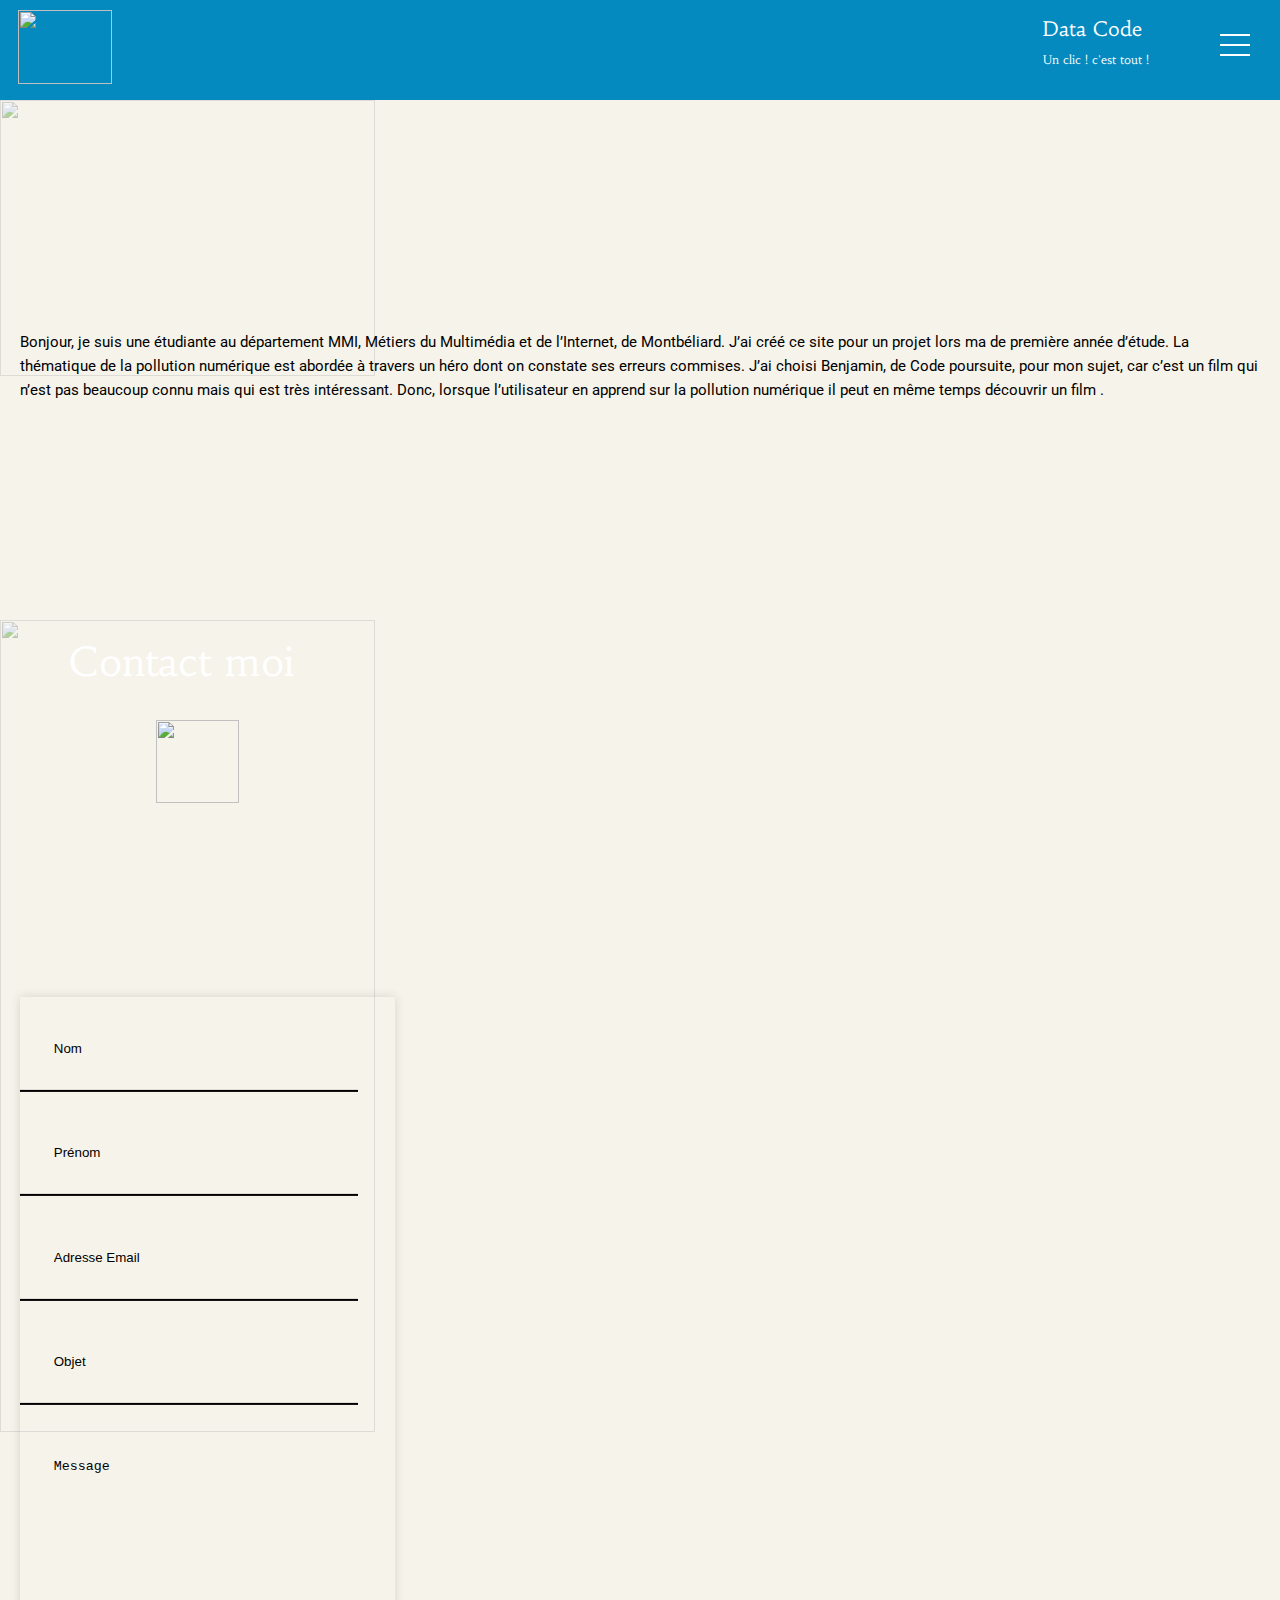
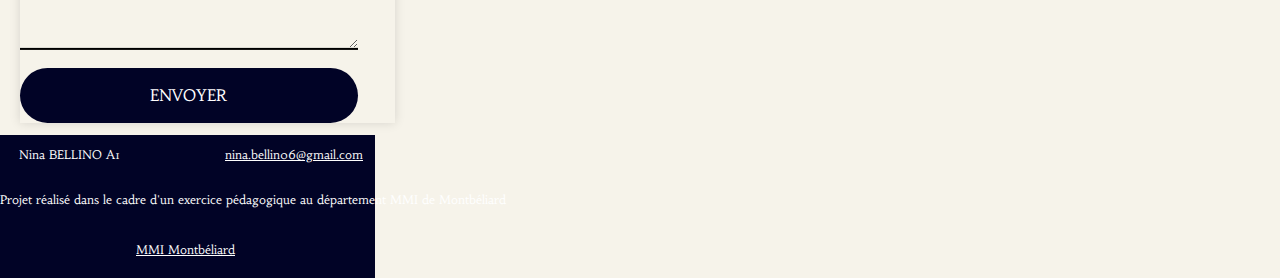
==== commit 7429ec6b: "final réglage de problèmes" ====
--- a/a-propos.html
+++ b/a-propos.html
@@ -29,14 +29,16 @@
             <li><a href="a-propos.html">À propos</a></li>
         </ul>
     </nav>
-    <div class="logo"><img src="img/dc.png" height="74" width="94"></div>
+    <div class="logo"><a href="index.html"><img src="img/dc.png" height="74" width="94"></a></div>
     <div class="fond_header"></div>
     <div class="titre_projet"><p>Data Code</p></div>
     <div class="titre_projet2"><p>Un clic ! c'est tout !</p></div>
 </header>
 
-<div class="debut">
-    <div class="class"><img src="img/apropos/class.png" height="276" width="375" "></div>
+<div class="class">
+    <img src="img/apropos/class.png" height="276" width="375" ">
+</div>
+<div class="present">
     <p>
         Bonjour, je suis une étudiante au département MMI, Métiers du Multimédia et
         de l’Internet, de Montbéliard. J’ai créé ce site pour un projet lors ma de
@@ -47,10 +49,17 @@
         l’utilisateur en apprend sur la pollution numérique il peut en même temps
         découvrir un film .
     </p>
-    <div class="machine"><img src="img/apropos/machine.png" height="812" width="375" "></div>
-    <h1>Contact moi</h1>
-    <div class="edit"><img src="img/apropos/edit.png" height="83" width="83" "></div>
 </div>
+
+<div class="machine">
+    <img src="img/apropos/machine.png" height="812" width="375" ">
+</div>
+<div class="contact-moi">
+    <p>Contact moi</p>
+</div>
+<div class="edit"><img src="img/apropos/edit.png" height="83" width="83" "></div>
+<div class="rect-violet"></div>
+
 
 <div class="wrap">
     <div class="contact-form">
@@ -67,6 +76,9 @@
     </div>
 </div>
 
+
+
+
 <footer>
     <div class="fond_footer"></div>
     <div class="nom_prenom"><p>Nina BELLINO A1</p></div>
--- a/css/mescss/typography.css
+++ b/css/mescss/typography.css
@@ -9,14 +9,19 @@
     line-height: 1.6;
     margin: 0 20px;
 }
-
-a {
+ul>li>a {
     font-size: 20px;
     font-family: 'Habibi', serif;
     font-weight: normal;
     text-decoration: none;
     color: black;
 }
+a {
+    font-family: 'Habibi', serif;
+    font-weight: normal;
+    text-decoration: none;
+    color: black;
+}
 
 .titre_projet p {
     font-size: 20px;
@@ -533,21 +538,17 @@
 /*À propos*/
 
 /*Haut*/
-.debut p {
-    font-family: 'Roboto', serif;
-    font-weight: normal;
-    font-size: 15px;
-}
-.debut h1 {
-    font-family: 'Habibi', serif;
-    font-weight: normal;
+.present p {
+    font-family: 'Roboto', serif;
+    font-weight: normal;
+    font-size: 15px;
+}
+
+/*Deuxième partie*/
+.contact-moi p {
     font-size: 40px;
 }
 
-/*Formulaire de contact*/
-* {
-    font-family: 'Roboto', serif;
-}
 
 
 /*Footer*/
--- a/css/mescss/a-propos.css
+++ b/css/mescss/a-propos.css
@@ -29,7 +29,7 @@
 }
 .titre_projet p {
     position: absolute;
-    top: 23px;
+    top: 13px;
     right: 138px;
     color: white;
 }
@@ -41,30 +41,32 @@
 }
 
 /*Haut image*/
-.debut .class img {
+.class img {
     position: absolute;
     top: 100px;
     opacity: 46%;
 }
-.debut p {
+.present p {
     position: absolute;
-    top: 320px;
+    top: 330px;
     margin-left: 20px;
     margin-right: 20px;
 }
-.debut .machine img {
+
+/*Deuxième partie*/
+.machine img {
     position: absolute;
     top: 620px;
     opacity: 46%;
 }
-.debut h1 {
+.contact-moi p {
     position: absolute;
-    top: 620px;
+    top: 630px;
     color: white;
     margin-left: 69px;
     text-align: center;
 }
-.debut .edit img {
+.edit img {
     position: absolute;
     top: 720px;
     margin-left: 156.12px;
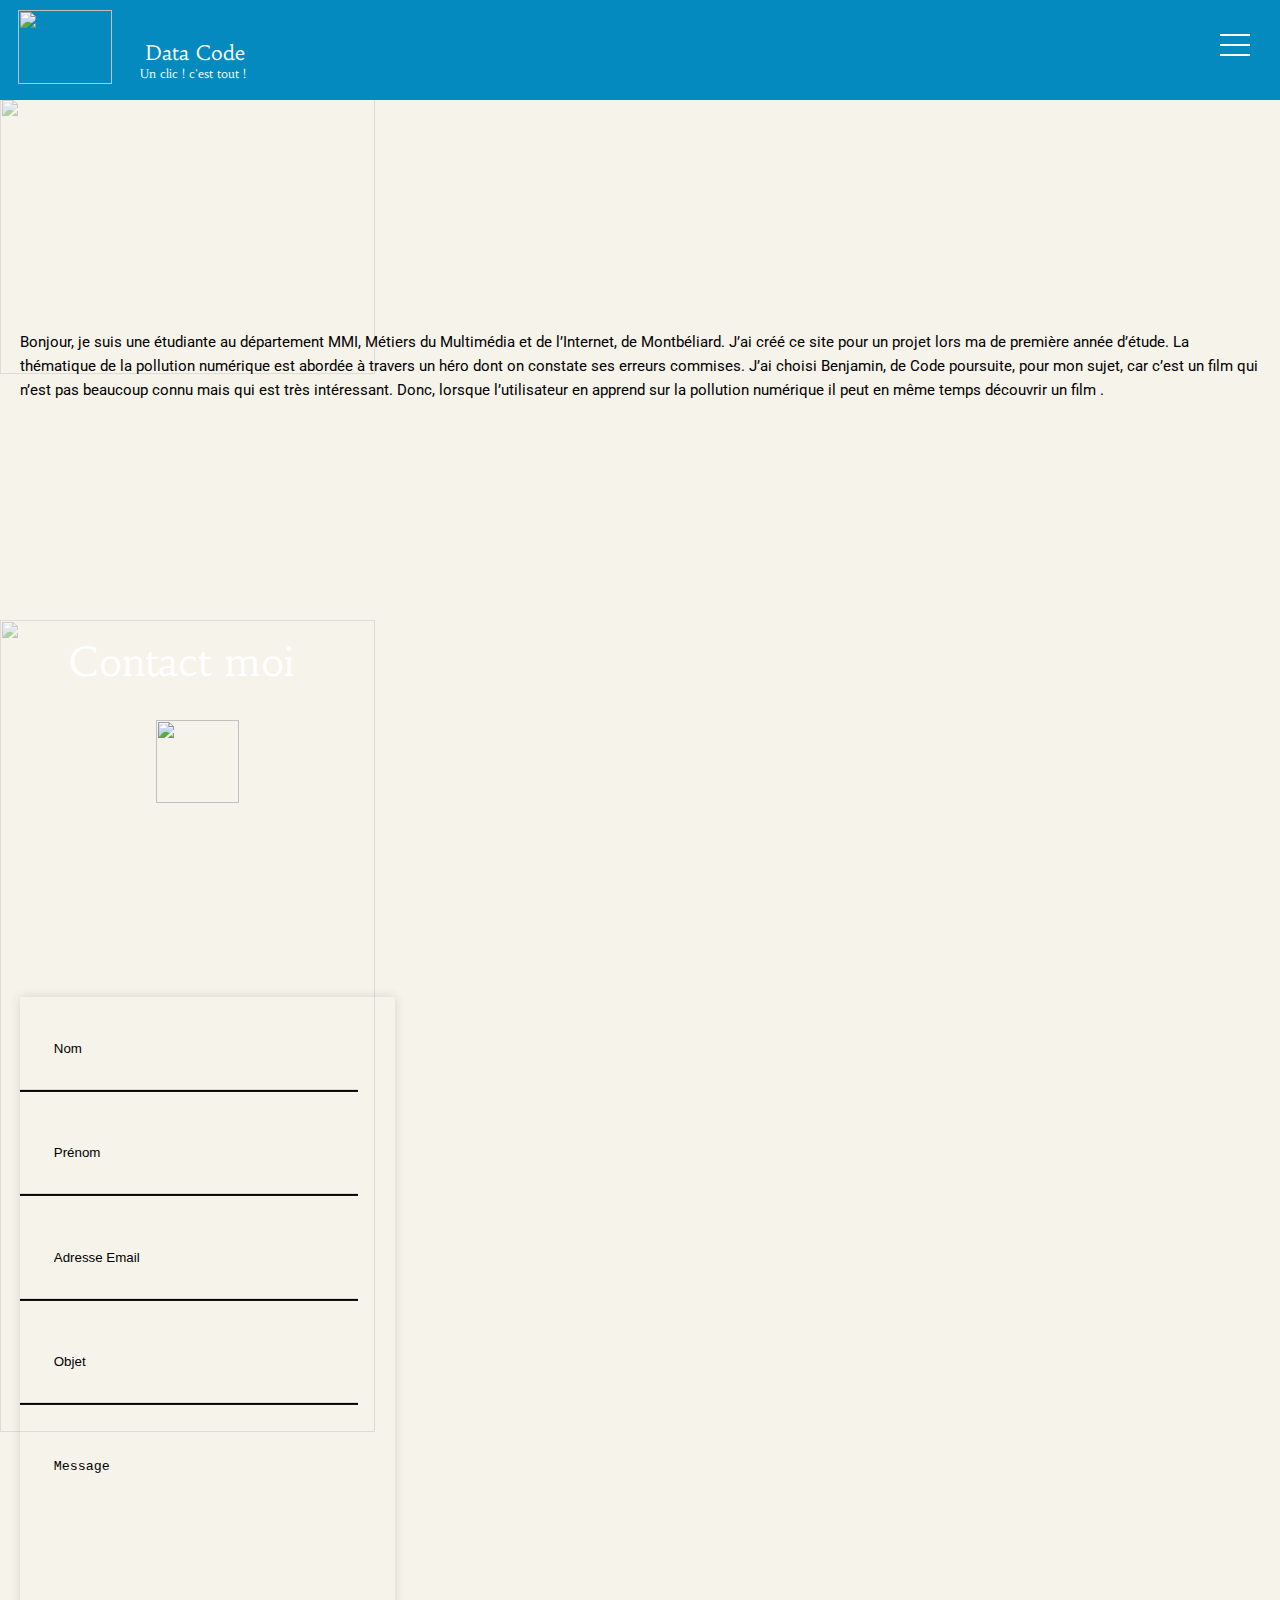
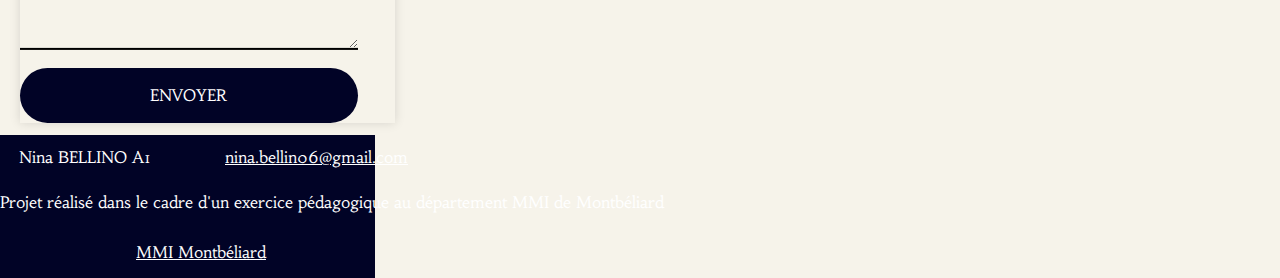
==== commit 4fc9e139: "mise en page des 3 pages de styles" ====
--- a/a-propos.html
+++ b/a-propos.html
@@ -6,7 +6,8 @@
     <link rel="stylesheet" href="css/lib/normalize.css">
     <link rel="stylesheet" href="./css/mescss/menu.css">
     <link rel="stylesheet" href="./css/mescss/typography.css">
-    <link rel="stylesheet" href="./css/mescss/a-propos.css">
+    <link rel="stylesheet" href="./css/mescss/style-mise-en-page.css">
+    <link rel="stylesheet" href="./css/mescss/style-graphique.css">
     <title>À propos</title>
 </head>
 <body>
@@ -80,11 +81,11 @@
 
 
 <footer>
-    <div class="fond_footer"></div>
-    <div class="nom_prenom"><p>Nina BELLINO A1</p></div>
-    <div class="mailto"><a href="mailto:nina.bellin06@gmail"><p>nina.bellin06@gmail.com</p></a></div>
-    <div class="projet"><p>Projet réalisé dans le cadre d'un exercice pédagogique au département MMI de Montbéliard</p></div>
-    <div class="mmi_montbe"><a href="http://mmimontbeliard.com/"><p>MMI Montbéliard</p></a></div
+    <div class="fond_footer7"></div>
+    <div class="nom_prenom7"><p>Nina BELLINO A1</p></div>
+    <div class="mailto7"><a href="mailto:nina.bellin06@gmail"><p>nina.bellin06@gmail.com</p></a></div>
+    <div class="projet7"><p>Projet réalisé dans le cadre d'un exercice pédagogique au département MMI de Montbéliard</p></div>
+    <div class="mmi_montbe7"><a href="http://mmimontbeliard.com/"><p>MMI Montbéliard</p></a></div
 </footer>
 </body>
 </html>--- a/css/mescss/menu.css
+++ b/css/mescss/menu.css
@@ -73,13 +73,13 @@
     list-style: none;
     margin: 0;
     padding: 0;
-    font-size: 70px;
+    font-size: 40px;
     text-transform: uppercase;
 
 }
 
 .menu li{
-    margin-bottom: 35px;
+    margin-bottom: 30px;
     transform: translateX(30px);
     opacity: 0;
     transition: all .5s ease;
--- a/css/mescss/typography.css
+++ b/css/mescss/typography.css
@@ -49,7 +49,6 @@
     font-size: 26px;
 }
 
-
 /*Page Code poursuite*/
 
 /*Paragraphe 1*/
@@ -158,7 +157,6 @@
     font-size: 12px;
 }
 
-
 /*Page Pollution*/
 
 /*Paragraphe 1*/
@@ -272,7 +270,6 @@
     font-size: 12px;
 }
 
-
 /*Page Solution*/
 
 /*Paragraphe 1*/
@@ -305,7 +302,7 @@
     font-weight: normal;
     font-size: 9px;
 }
-.par2 p{
+.par2>p{
     font-family: 'Roboto', serif;
     font-weight: normal;
     line-height: 25px;
@@ -324,7 +321,13 @@
     font-size: 15px;
     line-height: 25px;
 }
-.par3 p, ul li {
+.par3>p{
+    font-family: 'Roboto', serif;
+    font-weight: normal;
+    line-height: 25px;
+    font-size: 15px;
+}
+.par3 .list ul li{
     font-family: 'Roboto', serif;
     font-weight: normal;
     line-height: 25px;
@@ -337,7 +340,13 @@
     font-weight: normal;
     font-size: 9px;
 }
-.par4>p, ul li {
+.par4>p {
+    font-family: 'Roboto', serif;
+    font-weight: normal;
+    line-height: 25px;
+    font-size: 15px;
+}
+.par4 .list2 ul li{
     font-family: 'Roboto', serif;
     font-weight: normal;
     line-height: 25px;
@@ -550,7 +559,6 @@
 }
 
 
-
 /*Footer*/
 .nom_prenom {
     font-size: 12px;
--- a/css/mescss/style-mise-en-page.css
+++ b/css/mescss/style-mise-en-page.css
@@ -0,0 +1,1027 @@
+body {
+    background-color: #F6F3EA;
+}
+
+/*Header*/
+header {
+    position: fixed;
+    top: 0;
+    left: 0;
+    width: 100%;
+    z-index: 1;
+}
+.fond_header {
+    position: relative;
+    top: -82px;
+    height: 100px;
+    width: 100%;
+}
+.logo img {
+    z-index: 1;
+    position: relative;
+    top: 10px;
+    left: 18px;
+}
+.titre_projet p {
+    position: relative;
+    top: -145px;
+}
+.titre_projet2 p {
+    position: relative;
+    top: -150px;
+}
+
+/*--------------------------------- CODE POURSUITE ---------------------------------*/
+/*Images du haut*/
+.haut-image img{
+    position: relative;
+    top: 60px;
+}
+.rect-marine {
+    position: relative;
+    height: 145px;
+    width: 100%;
+    top: -420px;
+}
+/*Partie 1*/
+.partie1 .haut-image2 img{
+    position: absolute;
+    top: 293px;
+    left: 20px;
+}
+.partie1 .haut-image2 p{
+    position: absolute;
+    top: 516px;
+    height: 14px;
+    left: 140px;
+}
+.partie1 h1 {
+    position: relative;
+    top: -420px;
+}
+.partie1 p{
+    position: absolute;
+    top: 579px;
+    right: 1px;
+}
+.partie1 h2 {
+    position: absolute;
+    top: 685px;
+    right: 2px;
+}
+.partie1 .texte1 p {
+    position: absolute;
+    top: 765px;
+}
+
+/*Partie 2*/
+.partie2 .img3 img{
+    position: absolute;
+    top: 1040px;
+}
+.partie2 .img3 p{
+    position: absolute;
+    top: 1280px;
+    height: 14px;
+    right: 10px;
+}
+.partie2>p {
+    position: absolute;
+    top: 1325px;
+}
+
+/*Partie 3*/
+.partie3 .img4 img{
+    position: absolute;
+    top: 1760px;
+}
+.partie3 .img4 p{
+    position: absolute;
+    top: 2000px;
+    height: 14px;
+    right: 10px;
+}
+.partie3 h2 {
+    position: relative;
+    top: 1030px;
+}
+.partie3>p {
+    position: absolute;
+    top: 2060px;
+}
+
+/* Partie 4*/
+.partie4 .img5 img{
+    position: absolute;
+    top: 2560px;
+}
+.partie4 .leg4 {
+    position: absolute;
+    top: 2800px;
+    height: 14px;
+    right: 5px;
+}
+.partie4 .leg4_2 {
+    position: absolute;
+    top: 2815px;
+    height: 14px;
+    right: 10px;
+}
+.partie4>p {
+    position: absolute;
+    top: 2830px;
+}
+.partie4 .img6 img{
+    position: absolute;
+    top: 3080px;
+}
+.partie4 .img6 p{
+    position: absolute;
+    top: 3320px;
+    height: 14px;
+    right: 10px;
+}
+
+/*Bande annonce*/
+.bande_annonce h3 {
+    position: absolute;
+    top: 3360px;
+}
+.bande_annonce .video {
+    position: absolute;
+    top: 3420px;
+    width: 100%;
+}
+
+/*Galerie*/
+.galerie h3 {
+    position: absolute;
+    top: 3645px;
+}
+.galerie .back_galerie {
+    position: absolute;
+    top: 3700px;
+    height: 500px;
+    width: 100%;
+}
+
+/*Carousel*/
+.carousel{
+    top: 3700px;
+    padding:20px 0 ;
+    position: absolute;
+    width: 100%;
+}
+
+.carousel-items{
+    list-style: none;
+    padding: 20px 0;
+    display: flex;
+    overflow: scroll;
+    scroll-snap-type: x mandatory;
+    margin-left: 17px;
+}
+
+/*Image 1*/
+.imag_1 p {
+    text-align: center
+}
+/*Image 2*/
+.imag_2 p {
+    margin-left: 70px;
+}
+/*Image 3*/
+.imag_3 p {
+    margin-left: 110px;
+}
+/*Image 4*/
+
+.imag_4 p{
+    margin-left: 100px;
+}
+/*Image 5*/
+.imag_5 p {
+    margin-left: 35px;
+}
+/*Image 6*/
+.imag_6 p{
+    margin-left: 80px;
+}
+/*Image */
+.imag_7 p{
+    margin-left: 95px;
+}
+
+li.carousel-items{
+    flex: 1 0 320px;
+    margin-right:20px;
+    scroll-snap-align:center;
+}
+
+::-webkit-scrollbar{
+    height: 2px;
+}
+
+::-webkit-scrollbar-track{
+    background-color:white;
+}
+
+::-webkit-scrollbar-thumb{
+    background-color:white;
+}
+/*Bouton cliquable*/
+.bouton {
+    position: absolute;
+    height: 72px;
+    width: 296px;
+    top: 4250px;
+}
+.bouton .tex-clic p {
+    top: 14px;
+    position: relative;
+}
+.bouton .tex-clic2 p {
+    position: relative;
+    top: 11px;
+}
+/*Footer*/
+.fond_footer2 {
+    position: absolute;
+    top: 4380px;
+    height: 143px;
+    width: 375px;
+}
+.nom_prenom2 {
+    position: absolute;
+    top: 4385px;
+    left: 19px;
+}
+.mailto2 p {
+    position: absolute;
+    top: 4385px;
+    left: 225px;
+}
+.projet2 {
+    position: absolute;
+    top: 4430px;
+}
+.mmi_montbe2 p {
+    position: absolute;
+    top: 4480px;
+    left: 136px;
+}
+
+
+/*---------------------------------- POLLUTION ---------------------------------*/
+/*Partie 1*/
+.part1 .terre-img img {
+    position: absolute;
+    top: 60px;
+}
+.part1 h1 {
+    position: absolute;
+    top: 739px;
+}
+.part1 .sous-titre2 p {
+    position: absolute;
+    top: 780px;
+    right: 1px;
+}
+.part1 h2 {
+    position: absolute;
+    top: 880px;
+}
+.part1>p {
+    position: absolute;
+    top: 910px;
+}
+
+/*Partie 2*/
+.part2 .data-center img {
+    position: absolute;
+    top: 1220px;
+}
+.part2 .data-center p{
+    position: absolute;
+    top: 1440px;
+    height: 14px;
+    right: 10px;
+}
+.part2>p {
+    position: absolute;
+    top: 1477px;
+}
+.part2 .ordi_vue img {
+    top: 1700px;
+    position: absolute;
+}
+.part2 .ordi_vue p {
+    position: absolute;
+    top: 1820px;
+}
+.part2 .legd3 p {
+    position: absolute;
+    top: 1830px;
+}
+.part2 .art-3 {
+    position: absolute;
+    top: 1855px;
+}
+
+/*Partie 3*/
+.part3 .inter img {
+    top: 2100px;
+    position: absolute;;
+    width: 100%;
+}
+.part3 .inter p {
+    position: absolute;
+    top: 2315px;
+}
+.part3 h2 {
+    position: absolute;
+    top: 2345px;
+}
+.part3 p {
+    position: absolute;
+    top: 2380px;
+}
+
+/*Partie 4*/
+.part4 .jeunes img {
+    top: 2870px;
+    position: absolute;
+    width: 100%;
+}
+.part4 .jeunes p {
+    position: relative;
+    top: 3025px;
+}
+.part4 .art-5 {
+    position: absolute;
+    top: 3055px;
+}
+.part4 .phone img {
+    top: 3250px;
+    position: absolute;
+    width: 100%;
+}
+.part4 .phone p {
+    position: absolute;
+    top: 3558px;
+}
+
+/*Interview*/
+.part5 p {
+    position: absolute;
+    top: 3608px;
+}
+.part5 .vid-inter img {
+    top: 3745px;
+    position: absolute;
+}
+.part5 .play img {
+    top: 3920px;
+    position: absolute;
+}
+/*Bouton cliquable*/
+.bbt {
+    position: absolute;
+    height: 72px;
+    width: 296px;
+    top: 4250px;
+}
+.bbt .tex-clic1_1 p {
+    top: 14px;
+    position: relative;
+}
+.bbt .tex-clic2_2 p {
+    position: relative;
+    top: 11px;
+}
+/*Footer*/
+.fond_footer3 {
+    position: absolute;
+    top: 4380px;
+    height: 143px;
+    width: 375px;
+}
+.nom_prenom3 {
+    position: absolute;
+    top: 4385px;
+    left: 19px;
+}
+.mailto3 p {
+    position: absolute;
+    top: 4385px;
+    left: 225px;
+}
+.projet3 {
+    position: absolute;
+    top: 4430px;
+}
+.mmi_montbe3 p {
+    position: absolute;
+    top: 4480px;
+    left: 136px;
+}
+
+
+/*---------------------------------- SOLLUTION ---------------------------------*/
+/*Image haut*/
+.haut-imgs .rect-bleu {
+    position: absolute;
+    top: 120px;
+    height: 174px;
+    width: 363px;
+}
+.haut-imgs .img-ter img {
+    top: 105px;
+    position: absolute;
+}
+.haut-imgs .iglo img {
+    position: absolute;
+    top: 170px;
+}
+
+/*Partie 1*/
+.par1 h1 {
+    position: absolute;
+    top: 345px;
+}
+.par1 .sous-titre3_1 {
+    position: absolute;
+    top: 390px;
+    right: 1px;
+}
+.par1 h2 {
+    position: absolute;
+    top: 447px;
+}
+.par1 p {
+    position: absolute;
+    top: 480px;
+}
+.par1 .parg2 p {
+    position: absolute;
+    top: 720px;
+}
+.par1 .parg3 p {
+    position: absolute;
+    top: 780px;
+}
+/*Partie 2*/
+.par2 .mac img {
+    position: absolute;
+    top: 1090px;
+}
+.par2 .mac p {
+    position: absolute;
+    top: 1307px;
+}
+.par2>p {
+    position: absolute;
+    top: 1330px;
+}
+/*Partie 3*/
+.par3 .quest img {
+    position: absolute;
+    top: 1480px;
+}
+.par3 .quest p {
+    position: absolute;
+    top: 1815px;
+}
+.par3 h2 {
+    position: absolute;
+    top: 1845px;
+}
+.par3>p {
+    position: absolute;
+    top: 1880px;
+}
+.par3 .list ul li {
+    position: relative;
+    top: 1940px;
+}
+/*Partie 4*/
+.par4 .anciens-tels img {
+    position: absolute;
+    top: 2255px;
+}
+.par4 .anciens-tels p {
+    position: absolute;
+    top: 2525px;
+}
+.par4 .list2 ul li {
+    position: relative;
+    top: 2270px;
+}
+.par4>p {
+    position: relative;
+    top: 2280px;
+}
+/*Partiee 5*/
+.par5 .firefox img {
+    position: absolute;
+    top: 2965px;
+}
+.par5 .firefox p {
+    position: absolute;
+    top: 3165px;
+}
+.par5 .list3 ul li {
+    position: relative;
+    top: 2540px;
+}
+.par5>p {
+    position: relative;
+    top: 2550px;
+}
+.par5 .ecosia img {
+    position: absolute;
+    top: 3410px;
+}
+.par5 .ecosia p {
+    position: absolute;
+    top: 3710px;
+    margin-left: 190px;;
+}
+/*Bouton cliquable*/
+.bn {
+    position: absolute;
+    height: 72px;
+    width: 296px;
+    top: 3800px;
+}
+.bn .tex-clic-s1 p {
+    top: 14px;
+    position: relative;
+}
+.bn .tex-clic-s2 p {
+    top: 11px;
+    position: relative;
+}
+/*Footer*/
+.fond_footer4 {
+    position: absolute;
+    top: 3930px;
+    height: 143px;
+    width: 375px;
+}
+.nom_prenom4 {
+    position: absolute;
+    top: 3935px;
+    left: 19px;
+}
+.mailto4 p {
+    position: absolute;
+    top: 3935px;
+    left: 225px;
+}
+.projet4 {
+    position: absolute;
+    top: 3980px;
+}
+.mmi_montbe4 p {
+    position: absolute;
+    top: 4030px;
+    left: 136px;
+}
+
+
+/*---------------------------------- ARTICLE SCIENTIFIQUE ---------------------------------*/
+/*Partie 1*/
+.parag1 .teletravail img {
+    top: 98px;
+    position: absolute;
+}
+.parag1 h1 {
+    position: absolute;
+    top: 532px;
+}
+.parag1 p {
+    position: absolute;
+    top: 600px;
+}
+.parag1 .table img {
+    top: 800px;
+    position: absolute;
+}
+.parag1 .lg1 {
+    position: absolute;
+    top: 1035px;
+}
+
+/*Partie 2*/
+.parag2 p {
+    position: absolute;
+    top: 1060px;
+}
+.parag2 .violet1 {
+    position: absolute;
+    top: 1058px;
+    height: 27px;
+    width: 107px;
+}
+.parag2 .violet2 {
+    position: absolute;
+    top: 1132px;
+    height: 27px;
+    width: 298px;
+}
+.parag2 .violet3 {
+    position: absolute;
+    top: 1310px;
+    height: 27px;
+    width: 206px;
+}
+.parag2 .carte img {
+    top: 1600px;
+    position: absolute;
+}
+.parag2 .lg2 p {
+    position: absolute;
+    top: 1825px;
+}
+/*Partie 3*/
+.parag3 h2 {
+    position: absolute;
+    top: 1860px;
+}
+.parag3 p {
+    position: absolute;
+    top: 1885px;
+}
+.parag3 h3 {
+    position: absolute;
+    top: 2010px;
+}
+.parag3 p1 {
+    position: absolute;
+    top: 2080px;
+}
+.parag3 .bouchon img {
+    top: 2255px;
+    position: absolute;
+}
+.parag3 .lg3 {
+    position: absolute;
+    top: 2510px;
+}
+/*Partie 4*/
+.parag4 h2 {
+    position: absolute;
+    top: 2530px;
+}
+.parag4 p {
+    position: absolute;
+    top: 2560px;
+}
+.parag4 .artcl6 p {
+    position: absolute;
+    top: 2645px;
+}
+.parag4 .billet img {
+    top: 2880px;
+    position: absolute;
+}
+.parag4 .lg4 {
+    position: absolute;
+    top: 3125px;
+}
+/*Partie 5*/
+.parag5 h2 {
+    position: absolute;
+    top: 3150px;
+}
+.parag5 p {
+    position: absolute;
+    top: 3205px;
+}
+.parag5 .inter-titre-as5 h2 {
+    position: absolute;
+    top: 3360px;
+}
+.parag5 .inter-titre-as5 p {
+    position: absolute;
+    top: 3415px;
+}
+.parag5 .nom-auteur h2 {
+    position: absolute;
+    top: 3500px;
+}
+.parag5 .ademe img {
+    top: 3550px;
+    position: absolute;
+}
+.parag5 .lg5 {
+    position: absolute;
+    top: 3775px;
+}
+.parag5 .lg5-2 {
+    position: absolute;
+    top: 3788px;
+}
+/*Lien article*/
+.lien-art p {
+    position: absolute;
+    top: 3800px;
+}
+/*Bouton cliquable*/
+.boubou {
+    position: absolute;
+    height: 72px;
+    width: 296px;
+    top: 3900px;
+}
+.boubou .tex-clic-as1 p {
+    top: 14px;
+    position: relative;
+}
+/*Footer*/
+.fond_footer5 {
+    position: absolute;
+    top: 4030px;
+    height: 143px;
+    width: 375px;
+}
+.nom_prenom5 {
+    position: absolute;
+    top: 4035px;
+    left: 19px;
+}
+.mailto5 p {
+    position: absolute;
+    top: 4035px;
+    left: 225px;
+}
+.projet5 {
+    position: absolute;
+    top: 4080px;
+}
+.mmi_montbe5 p {
+    position: absolute;
+    top: 4130px;
+    left: 136px;
+}
+
+
+/*---------------------------------- AUTRES PROJETS ---------------------------------*/
+/*Paragraphe 1*/
+.txt1 p {
+    position: absolute;
+    top: 120px;
+}
+/*Ligne 1 bande annonce*/
+.ligne1 .ba1 img {
+    position: absolute;
+    top: 225px;
+}
+.ligne1 .ba1 p i {
+    position: absolute;
+}
+.ligne1 .ba1 p {
+    position: absolute;
+    top: 445px;
+}
+.ligne1 .ba2 img {
+    position: absolute;
+    top: 225px;
+}
+.ligne1 .ba2 p i {
+    position: absolute;
+    top: 0;
+}
+.ligne1 .ba2 p {
+    position: absolute;
+    top: 445px;
+}
+/*Ligne 2 bande annonce*/
+.ligne2 .ba3 img {
+    position: absolute;
+    top: 554px;
+}
+.ligne2 .ba4 img {
+    position: absolute;
+    top: 554px;
+}
+.ligne2 .ba3 i {
+    position: absolute;
+    top: 790px;
+}
+.ligne2 .blackmirror2 p{
+    position: absolute;
+    top: 815px;
+}
+.ligne2 .ba4 p {
+    position: absolute;
+    top: 790px;
+}
+.ligne2 .htsdo2 p{
+    position: absolute;
+    top: 840px;
+}
+/*Ligne 3 bande annonce*/
+.ligne3 .ba5 img {
+    position: absolute;
+    top: 900px;
+}
+.ligne3 .ba6 img {
+    position: absolute;
+    top: 900px;
+}
+.ligne3 .ba5 p i {
+    position: absolute;
+    top: -55px;
+}
+.ligne3 .ba5 p {
+    position: absolute;
+    top: 1180px;
+}
+.ligne3 .ba6 p i {
+    position: absolute;
+    top: 0;
+}
+.ligne3 .ba6 p {
+    position: absolute;
+    top: 1125px;
+}
+/*Ligne 4 bande annonce*/
+.ligne4 .ba7 img {
+    position: absolute;
+    top: 1260px;
+}
+.ligne4 .ba8 img {
+    position: absolute;
+    top: 1260px;
+}
+.ligne4 .ba7 p i {
+    position: absolute;
+    top: 0;
+}
+.ligne4 .ba7 p {
+    position: absolute;
+    top: 1510px;
+}
+.ligne4 .ba8 p i {
+    position: absolute;
+    top: 0;
+}
+.ligne4 .ba8 p {
+    position: absolute;
+    top: 1510px;
+}
+/*Ligne 5 bande annonce*/
+.ligne5 .ba9 img {
+    position: absolute;
+    top: 1625px;
+}
+.ligne5 .ba10 img {
+    position: absolute;
+    top: 1625px;
+}
+.ligne5 .ba9 p i {
+    position: absolute;
+    top: -30px;
+}
+.ligne5 .ba9 p {
+    position: absolute;
+    top: 1885px;
+}
+.ligne5 .ba10 p i {
+    position: absolute;
+    top: 0;
+}
+.ligne5 .ba10 p {
+    position: absolute;
+    top: 1855px;
+}
+/*Ligne 6 bande annonce*/
+.ligne6 .ba11 img {
+    position: absolute;
+    top: 1975px;
+}
+.ligne6 .ba11 p i {
+    position: absolute;
+    top: 2205px;
+}
+.ligne6 .the-social2 p {
+    position: absolute;
+    top: 2235px;
+}
+/*Bouton cliquable*/
+.btonton {
+    position: absolute;
+    height: 72px;
+    width: 296px;
+    top: 2320px;
+}
+.btonton .tex-clic-ap1 p {
+    top: 20px;
+    position: relative;
+}
+/*Footer*/
+.fond_footer6 {
+    position: absolute;
+    top: 2430px;
+    height: 143px;
+    width: 375px;
+}
+.nom_prenom6 {
+    position: absolute;
+    top: 2435px;
+    left: 19px;
+}
+.mailto6 p {
+    position: absolute;
+    top: 2435px;
+    left: 225px;
+}
+.projet6 {
+    position: absolute;
+    top: 2480px;
+}
+.mmi_montbe6 p {
+    position: absolute;
+    top: 2530px;
+    left: 136px;
+}
+
+
+/*---------------------------------- A PROPOS ---------------------------------*/
+/*Haut image*/
+.class img {
+    position: absolute;
+    top: 98px;
+}
+.present p {
+    position: absolute;
+    top: 330px;
+}
+/*Deuxième partie*/
+.machine img {
+    position: absolute;
+    top: 620px;
+}
+.contact-moi p {
+    position: absolute;
+    top: 630px;
+}
+.edit img {
+    position: absolute;
+    top: 720px;
+}
+/*Formulaire de contact*/
+* {
+    margin: 0;
+    padding: 0;
+    box-sizing: border-box;
+    outline: none;
+}
+.wrap {
+    position: absolute;
+    top: 1360px;
+    transform: translateY(-50%);
+    width: 100%;
+    padding: 20px;
+}
+::-webkit-input-placeholder{
+    color: black;
+}
+::-moz-input-placeholder{
+    color: black;
+}
+::-ms-input-placeholder{
+    color: black;
+}
+/*Bouton cliquable*/
+.btn {
+    cursor: pointer;
+}
+/*Footer*/
+.fond_footer7 {
+    position: absolute;
+    top: 1735px;
+    height: 143px;
+    width: 375px;
+}
+.nom_prenom7 {
+    position: absolute;
+    top: 1745px;
+    left: 19px;
+}
+.mailto7 p {
+    position: absolute;
+    top: 1745px;
+    left: 225px;
+}
+.projet7 {
+    position: absolute;
+    top: 1790px;
+}
+.mmi_montbe7 p {
+    position: absolute;
+    top: 1840px;
+    left: 136px;
+}--- a/css/mescss/style-graphique.css
+++ b/css/mescss/style-graphique.css
@@ -0,0 +1,821 @@
+/*Header*/
+.fond_header {
+    background-color: #048ABF;
+    margin: 0;
+}
+body {
+    margin: 0;
+    margin-bottom: -15px;
+}
+.titre_projet p {
+    color: white;
+    margin-left: 145px;
+}
+.titre_projet2 p {
+    color: white;
+    margin-left: 140px;
+}
+
+/*--------------------------------- CODE POURSUITE ---------------------------------*/
+/*Images du haut*/
+.rect-marine {
+    background-color: #010326;
+    margin: 0;
+}
+/*Partie 1*/
+.partie1 .haut-image2 p{
+    color: white;
+}
+.partie1 h1 {
+    margin-left: 20px;
+    margin-right: 20px;
+}
+.partie1 p{
+    margin-left: 20px;
+    margin-right: 20px;
+}
+.partie1 h2 {
+    margin-left: 20px;
+    margin-right: 20px;
+}
+.partie1 .texte1 p {
+    margin-left: 20px;
+    margin-right: 20px;
+}
+/*Partie 2*/
+.partie2 .img3 img{
+    box-shadow: #777 0 15px 10px -8px;
+}
+.partie2 .img3 p{
+    color: white;
+}
+.partie2>p {
+    margin-left: 20px;
+    margin-right: 20px;
+}
+/*Partie 3*/
+.partie3 .img4 img{
+    box-shadow: #777 0 15px 10px -8px;
+}
+.partie3 .img4 p{
+    color: white;
+}
+.partie3 h2 {
+    margin-left: 20px;
+    margin-right: 20px;
+}
+.partie3>p {
+    margin-left: 20px;
+    margin-right: 20px;
+}
+/* Partie 4*/
+.partie4 .img5 img{
+    box-shadow: #777 0 15px 10px -8px;
+}
+.partie4 .leg4 {
+    color: white;
+}
+.partie4 .leg4_2 {
+    color: white;
+}
+.partie4>p {
+    margin-left: 20px;
+    margin-right: 20px;
+}
+.partie4 .img6 img{
+    box-shadow: #777 0 15px 10px -8px;
+}
+.partie4 .img6 p{
+    color: white;
+}
+/*Bande annonce*/
+.bande_annonce h3 {
+    text-align: center;
+    margin-left: 40px;
+    text-decoration: underline;
+}
+/*Galerie*/
+.galerie h3 {
+    text-align: center;
+    margin-left: 150px;
+    text-decoration: underline;
+}
+.galerie .back_galerie {
+    background-color: white;
+    margin: 0;
+}
+/*Carousel*/
+.carousel{
+    color: black;
+}
+/*Image 1*/
+.imag_1 img{
+    margin-right: 35px;
+    margin-left: 45px;
+    box-shadow: #000 0 15px 20px -8px;
+}
+/*Image 2*/
+.imag_2 img{
+    margin-right: 35px;
+    box-shadow: #000 0 15px 20px -8px;
+}
+/*Image 3*/
+.imag_3 img{
+    margin-right: 35px;
+    box-shadow: #000 0 15px 20px -8px;
+}
+/*Image 4*/
+.imag_4 img{
+    margin-right: 35px;
+    box-shadow: #000 0 15px 20px -8px;
+}
+/*Image 5*/
+.imag_5 img{
+    margin-right: 35px;
+    box-shadow: #000 0 15px 20px -8px;
+}
+/*Image 6*/
+.imag_6 img{
+    margin-right: 35px;
+    box-shadow: #000 0 15px 20px -8px;
+}
+/*Image */
+.imag_7 img{
+    margin-right: 35px;
+    box-shadow: #000 0 15px 20px -8px;
+}
+/*Bouton cliquable*/
+.bouton {
+    background-color: #010326;
+    border-radius: 50px;
+    margin-left: 40px;
+}
+.bouton .tex-clic p {
+    color: white;
+    text-decoration: underline;
+    margin-left: 75px;
+}
+.bouton .tex-clic2 p {
+    color: white;
+    margin-left: 115px;
+}
+/*Footer*/
+.fond_footer2 {
+    background-color: #010326;
+    margin: 0;
+}
+.nom_prenom2 {
+    color: white;
+}
+.mailto2 p {
+    color: white;
+    text-decoration: underline;
+}
+.projet2 {
+    text-align: center;
+    color: white;
+}
+.mmi_montbe2 p {
+    color: white;
+    text-decoration: underline;
+}
+
+/*---------------------------------- POLLUTION ---------------------------------*/
+/*Partie 1*/
+.part1 h1 {
+    margin-left: 20px;
+    margin-right: 20px;
+}
+.part1 .sous-titre2 p {
+    margin-left: 20px;
+    margin-right: 20px;
+}
+.part1 h2 {
+    margin-left: 20px;
+    margin-right: 20px;
+}
+.part1>p {
+    margin-left: 20px;
+    margin-right: 20px;
+}
+/*Partie 2*/
+.part2 .data-center p{
+    color: white;
+}
+.part2>p {
+    margin-left: 20px;
+    margin-right: 20px;
+}
+.part2 .ordi_vue img {
+    margin-left: 48px;
+}
+.part2 .ordi_vue p {
+    margin-left: 210px;
+    color: white;
+}
+.part2 .legd3 p {
+    margin-left: 270px;
+    color: white;
+}
+.part2 .art-3 {
+    margin-left: 20px;
+    margin-right: 20px;
+}
+/*Partie 3*/
+.part3 .inter p {
+    margin-left: 220px;
+}
+.part3 h2 {
+    margin-left: 20px;
+    margin-right: 20px;
+}
+.part3 p {
+    margin-left: 20px;
+    margin-right: 20px;
+}
+/*Partie 4*/
+.part4 .jeunes p {
+    margin-left: 130px;
+    color: white;
+}
+.part4 .art-5 {
+    margin-left: 20px;
+    margin-right: 20px;
+}
+.part4 .phone p {
+    margin-left: 160px;
+}
+/*Interview*/
+.part5 p {
+    margin-left: 10px;
+    margin-right: 10px;
+    text-align: center;
+}
+.part5 .play img {
+    margin-left: 145px;
+}
+/*Bouton cliquable*/
+.bbt {
+    background-color: #010326;
+    border-radius: 50px;
+    margin-left: 40px;
+}
+.bbt .tex-clic1_1 p {
+    color: white;
+    text-decoration: underline;
+    margin-left: 100px;
+}
+.bbt .tex-clic2_2 p {
+    color: white;
+    margin-left: 115px;
+}
+/*Footer*/
+.fond_footer3 {
+    background-color: #010326;
+    margin: 0;
+}
+.nom_prenom3 {
+    color: white;
+}
+.mailto3 p {
+    color: white;
+    text-decoration: underline;
+}
+.projet3 {
+    text-align: center;
+    color: white;
+}
+.mmi_montbe3 p {
+    color: white;
+    text-decoration: underline;
+}
+
+/*---------------------------------- SOLLUTION ---------------------------------*/
+/*Image haut*/
+.haut-imgs .rect-bleu {
+    background-color: #048ABF;
+    margin-left: 0;
+}
+.haut-imgs .img-ter img {
+    margin-left: 6px;
+}
+.haut-imgs .iglo img {
+    margin-left: 265px;
+}
+/*Partie 1*/
+.par1 h1 {
+    margin-left: 20px;
+    margin-right: 20px;
+}
+.par1 .sous-titre3_1 {
+    margin-left: 20px;
+    margin-right: 20px;
+}
+.par1 h2 {
+    margin-left: 20px;
+    margin-right: 20px;
+}
+.par1 p {
+    margin-left: 20px;
+    margin-right: 20px;
+}
+.par1 .parg2 p {
+    margin-left: 20px;
+    margin-right: 20px;
+}
+.par1 .parg3 p {
+    margin-left: 20px;
+    margin-right: 20px;
+}
+/*Partie 2*/
+.par2 .mac p {
+    margin-left: 90px;
+    color: white;
+}
+.par2>p {
+    margin-left: 20px;
+    margin-right: 20px;
+}
+/*Partie 3*/
+.par3 .quest p {
+    margin-left: 90px;
+}
+.par3 h2 {
+    margin-left: 20px;
+    margin-right: 20px;
+}
+.par3>p {
+    margin-left: 20px;
+    margin-right: 20px;
+}
+.par3 .list ul li {
+    margin-left: 38px;
+    margin-right: 20px;
+}
+/*Partie 4*/
+.par4 .anciens-tels p {
+    margin-left: 130px;
+    color: white;
+}
+.par4 .list2 ul li {
+    margin-left: 38px;
+    margin-right: 20px;
+}
+.par4>p {
+    color: black;
+    margin-left: 38px;
+    margin-right: 20px;
+}
+/*Partiee 5*/
+.par5 .firefox p {
+    margin-left: 230px;
+    color: white;
+}
+.par5 .list3 ul li {
+    margin-left: 38px;
+    margin-right: 20px;
+}
+.par5>p {
+    margin-left: 38px;
+    margin-right: 20px;
+}
+.par5 .ecosia p {
+    margin-left: 190px;;
+}
+/*Bouton cliquable*/
+.bn {
+    background-color: #010326;
+    border-radius: 50px;
+    margin-left: 40px;
+}
+.bn .tex-clic-s1 p {
+    color: white;
+    text-decoration: underline;
+    margin-left: 80px;
+}
+.bn .tex-clic-s2 p {
+    color: white;
+    margin-left: 115px;
+}
+/*Footer*/
+.fond_footer4 {
+    background-color: #010326;
+    margin: 0;
+}
+.nom_prenom4 {
+    color: white;
+}
+.mailto4 p {
+    color: white;
+    text-decoration: underline;
+}
+.projet4 {
+    text-align: center;
+    color: white;
+}
+.mmi_montbe4 p {
+    color: white;
+    text-decoration: underline;
+}
+
+
+/*---------------------------------- ARTICLE SCIENTIFIQUE ---------------------------------*/
+/*Partie 1*/
+.parag1 h1 {
+    margin-left: 20px;
+    margin-right: 20px;
+}
+.parag1 p {
+    margin-left: 20px;
+    margin-right: 20px;
+}
+.parag1 .lg1 {
+    margin-left: 218px;
+    color: white;
+}
+/*Partie 2*/
+.parag2 p {
+    margin-left: 20px;
+    margin-right: 20px;
+}
+.parag2 .violet1 {
+    background-color: #6356B5;
+    margin-left: 0;
+    opacity: 44%;
+}
+.parag2 .violet2 {
+    background-color: #6356B5;
+    margin-left: 77px;
+    opacity: 44%;
+}
+.parag2 .violet3 {
+    background-color: #6356B5;
+    margin-left: 0;
+    opacity: 44%;
+}
+.parag2 .lg2 p {
+    margin-left: 250px;
+    color: white;
+}
+/*Partie 3*/
+.parag3 h2 {
+    margin-left: 20px;
+    margin-right: 20px;
+}
+.parag3 p {
+    margin-left: 20px;
+    margin-right: 20px;
+}
+.parag3 h3 {
+    margin-left: 20px;
+    margin-right: 20px;
+}
+.parag3 p1 {
+    margin-left: 20px;
+    margin-right: 20px;
+}
+.parag3 .lg3 {
+    margin-left: 152px;
+    color: white;
+}
+/*Partie 4*/
+.parag4 h2 {
+    margin-left: 20px;
+    margin-right: 20px;
+}
+.parag4 p {
+    margin-left: 20px;
+    margin-right: 20px;
+}
+.parag4 .artcl6 p {
+    margin-left: 20px;
+    margin-right: 20px;
+}
+.parag4 .lg4 {
+    margin-left: 130px;
+    color: white;
+}
+/*Partie 5*/
+.parag5 h2 {
+    margin-left: 20px;
+    margin-right: 20px;
+}
+.parag5 p {
+    margin-left: 20px;
+    margin-right: 20px;
+}
+.parag5 .inter-titre-as5 h2 {
+    margin-left: 20px;
+    margin-right: 20px;
+}
+.parag5 .inter-titre-as5 p {
+    margin-left: 20px;
+    margin-right: 20px;
+}
+.parag5 .nom-auteur h2 {
+    margin-left: 20px;
+    margin-right: 20px;
+}
+.parag5 .ademe img {
+    margin-left: 59px;
+}
+.parag5 .lg5 {
+    margin-left: 63px;
+}
+.parag5 .lg5-2 {
+    margin-left: 255px;
+}
+/*Lien article*/
+.lien-art p {
+    margin-left: 20px;
+    margin-right: 20px;
+    text-align: center;
+    text-decoration: underline;
+}
+/*Bouton cliquable*/
+.boubou {
+    background-color: #010326;
+    border-radius: 50px;
+    margin-left: 40px;
+}
+.boubou .tex-clic-as1 p {
+    color: white;
+    text-decoration: underline;
+    margin-left: 90px;
+}
+/*Footer*/
+.fond_footer5 {
+    background-color: #010326;
+    margin: 0;
+}
+.nom_prenom5 {
+    color: white;
+}
+.mailto5 p {
+    color: white;
+    text-decoration: underline;
+}
+.projet5 {
+    text-align: center;
+    color: white;
+}
+.mmi_montbe5 p {
+    color: white;
+    text-decoration: underline;
+}
+
+/*---------------------------------- AUTRES PROJETS ---------------------------------*/
+/*Paragraphe 1*/
+.txt1 p {
+    margin-left: 20px;
+    margin-right: 20px;
+    text-align: center;
+}
+/*Ligne 1 bande annonce*/
+.ligne1 .ba1 img {
+    margin-left: 25px;
+    box-shadow: #000 0 15px 20px -8px;
+}
+.ligne1 .ba1 p i {
+    text-decoration: underline;
+    margin-left: -15px;
+}
+.ligne1 .ba1 p {
+    margin-left: 49px;
+    text-align: center;
+}
+.ligne1 .ba2 img {
+    margin-left: 200px;
+    box-shadow: #000 0 15px 20px -8px;
+}
+.ligne1 .ba2 p i {
+    text-decoration: underline;
+    margin-left: -60px;
+}
+.ligne1 .ba2 p {
+    margin-left: 207px;
+    text-align: center;
+}
+/*Ligne 2 bande annonce*/
+.ligne2 .ba3 img {
+    margin-left: 25px;
+    box-shadow: #000 0 15px 20px -8px;
+}
+.ligne2 .ba4 img {
+    margin-left: 200px;
+    box-shadow: #000 0 15px 20px -8px;
+}
+.ligne2 .ba3 i {
+    text-decoration: underline;
+    margin-left: 46px;
+}
+.ligne2 .blackmirror2 p{
+    text-align: center;
+    margin-left: 55px;
+}
+.ligne2 .ba4 p {
+    text-decoration: underline;
+    margin-left: 222px;
+}
+.ligne2 .htsdo2 p{
+    text-align: center;
+    margin-left: 251px;
+}
+/*Ligne 3 bande annonce*/
+.ligne3 .ba5 img {
+    margin-left: 25px;
+    box-shadow: #000 0 15px 20px -8px;
+}
+.ligne3 .ba6 img {
+    margin-left: 200px;
+    box-shadow: #000 0 15px 20px -8px;
+}
+.ligne3 .ba5 p i {
+    text-decoration: underline;
+}
+.ligne3 .ba5 p {
+    margin-left: 34px;
+    text-align: center;
+}
+.ligne3 .ba6 p i {
+    text-decoration: underline;
+    margin-left: -50px;
+}
+.ligne3 .ba6 p {
+    margin-left: 210px;
+    text-align: center;
+}
+/*Ligne 4 bande annonce*/
+.ligne4 .ba7 img {
+    margin-left: 25px;
+    box-shadow: #000 0 15px 20px -8px;
+}
+.ligne4 .ba8 img {
+    margin-left: 200px;
+    box-shadow: #000 0 15px 20px -8px;
+}
+.ligne4 .ba7 p i {
+    text-decoration: underline;
+    margin-left: -35px;
+}
+.ligne4 .ba7 p {
+    margin-left: 49px;
+    text-align: center;
+}
+.ligne4 .ba8 p i {
+    text-decoration: underline;
+    margin-left: -60px;
+}
+.ligne4 .ba8 p {
+    margin-left: 207px;
+    text-align: center;
+}
+/*Ligne 5 bande annonce*/
+.ligne5 .ba9 img {
+    margin-left: 25px;
+    box-shadow: #000 0 15px 20px -8px;
+}
+.ligne5 .ba10 img {
+    margin-left: 200px;
+    box-shadow: #000 0 15px 20px -8px;
+}
+.ligne5 .ba9 p i {
+    text-decoration: underline;
+    margin-left: -45px;
+}
+.ligne5 .ba9 p {
+    margin-left: 48px;
+    text-align: center;
+}
+.ligne5 .ba10 p i {
+    text-decoration: underline;
+    margin-left: -35px;
+}
+.ligne5 .ba10 p {
+    margin-left: 234px;
+    text-align: center;
+}
+/*Ligne 6 bande annonce*/
+.ligne6 .ba11 img {
+    margin-left: 115px;
+    box-shadow: #000 0 15px 20px -8px;
+}
+.ligne6 .ba11 p i {
+    text-decoration: underline;
+    margin-left: 104px;
+}
+.ligne6 .the-social2 p {
+    margin-left: 125px;
+    text-align: center;
+}
+/*Bouton cliquable*/
+.btonton {
+    background-color: #010326;
+    border-radius: 50px;
+    margin-left: 40px;
+}
+.btonton .tex-clic-ap1 p {
+    color: white;
+    text-decoration: underline;
+    margin-left: 115px;
+}
+/*Footer*/
+.fond_footer6 {
+    background-color: #010326;
+    margin: 0;
+}
+.nom_prenom6 {
+    color: white;
+}
+.mailto6 p {
+    color: white;
+    text-decoration: underline;
+}
+.projet6 {
+    text-align: center;
+    color: white;
+}
+.mmi_montbe6 p {
+    color: white;
+    text-decoration: underline;
+}
+
+
+/*---------------------------------- A PROPOS ---------------------------------*/
+/*Haut image*/
+.class img {
+    opacity: 46%;
+}
+.present p {
+    margin-left: 20px;
+    margin-right: 20px;
+}
+/*Deuxième partie*/
+.machine img {
+    opacity: 46%;
+}
+.contact-moi p {
+    color: white;
+    margin-left: 69px;
+    text-align: center;
+}
+.edit img {
+    margin-left: 156.12px;
+    color: white;
+}
+/*Formulaire de contact*/
+.contact-form {
+    max-width: 375px;
+    margin: 0;
+    flex-direction: column;
+    box-shadow: 0 0 10px rgba(0,0,0,0.13);
+}
+.input-fields {
+    display: flex;
+    flex-direction: column;
+    margin-right: 4%;
+}
+.input-fields, .msg {
+    width: 90%;
+}
+.input-fields .input, .msg textarea {
+    margin: 10px 0;
+    background: transparent;
+    border: 0;
+    border-bottom: 2px solid black;
+    padding: 10%;
+    color: black;
+    width: 100%;
+}
+.msg textarea {
+    height: 225px;
+}
+/*Bouton cliquable*/
+.btn {
+    background: #010326;
+    text-align: center;
+    padding: 15px;
+    border-radius: 50px;
+    color: #fff;
+    text-transform: uppercase;
+}
+/*Footer*/
+.fond_footer7 {
+    background-color: #010326;
+    margin: 0;
+}
+.nom_prenom7 {
+    color: white;
+}
+.mailto7 p {
+    color: white;
+    text-decoration: underline;
+}
+.projet7 {
+    text-align: center;
+    color: white;
+}
+.mmi_montbe7 p {
+    color: white;
+    text-decoration: underline;
+}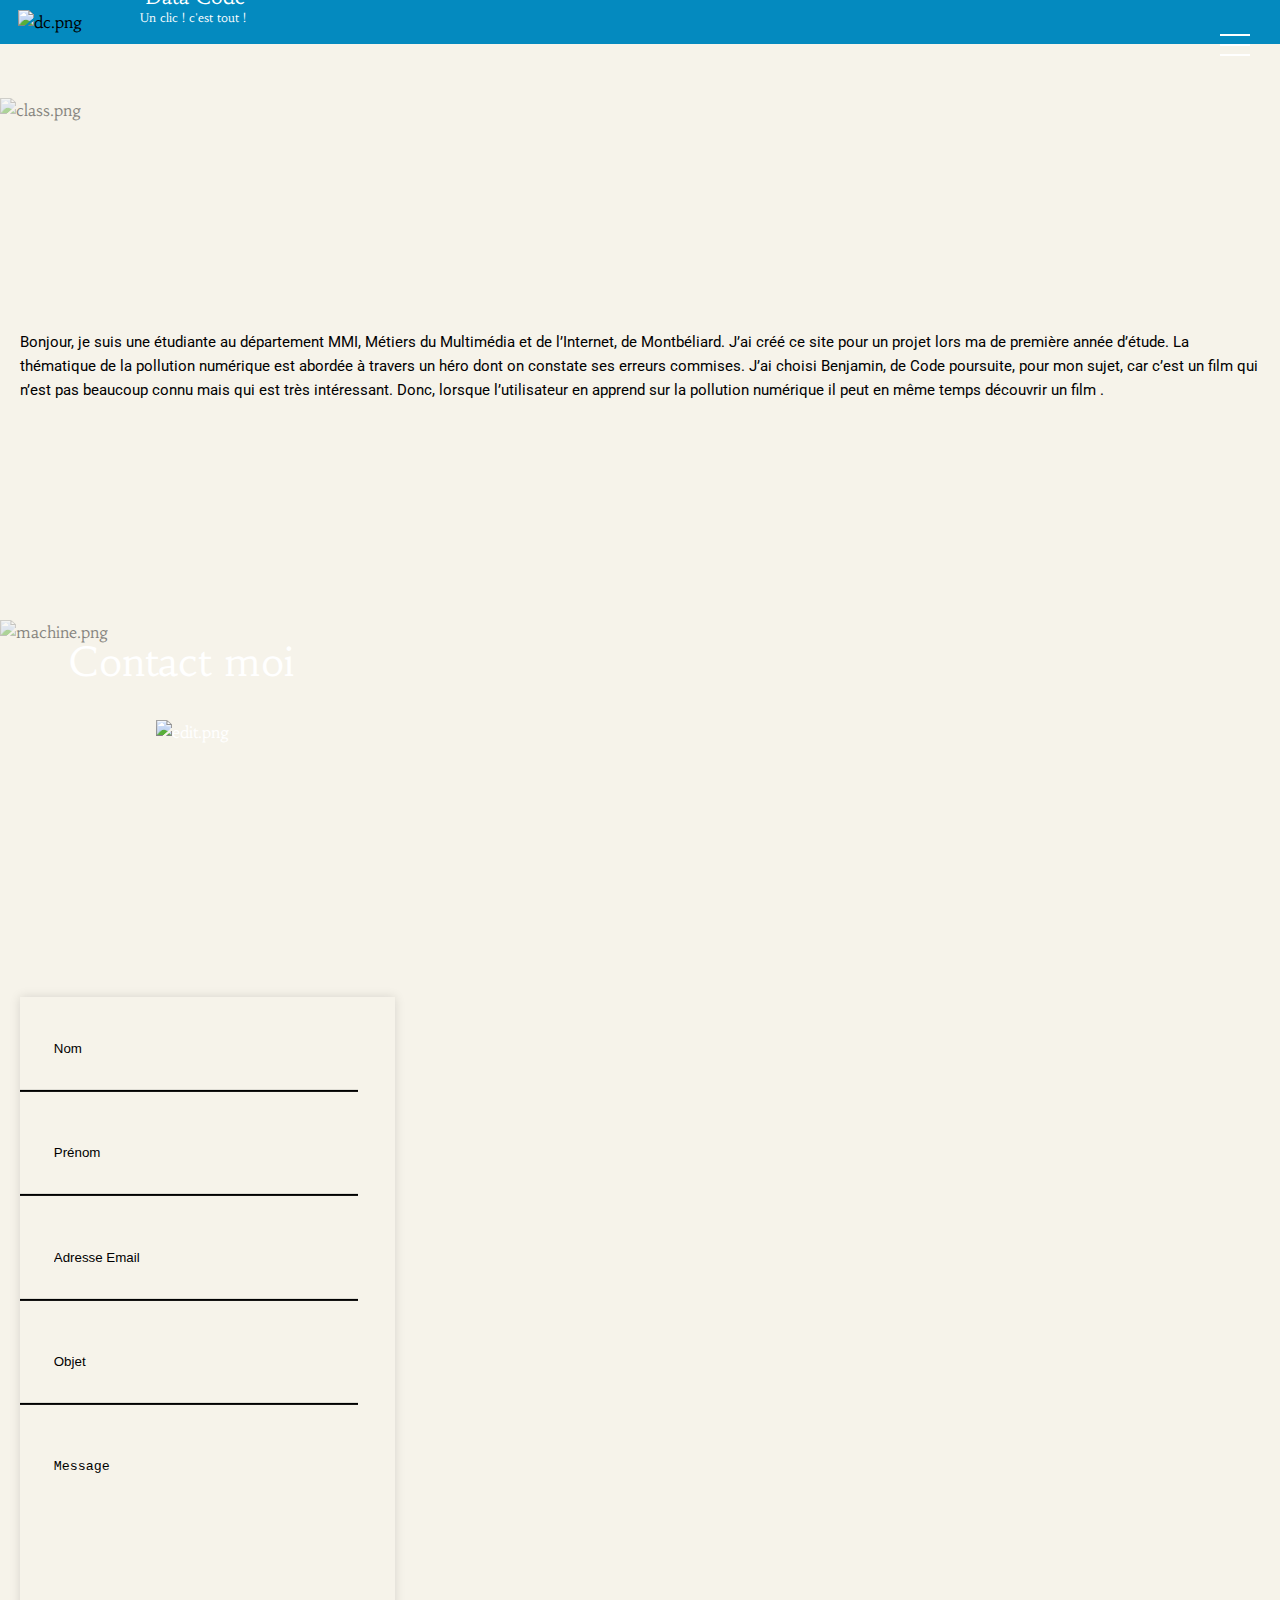
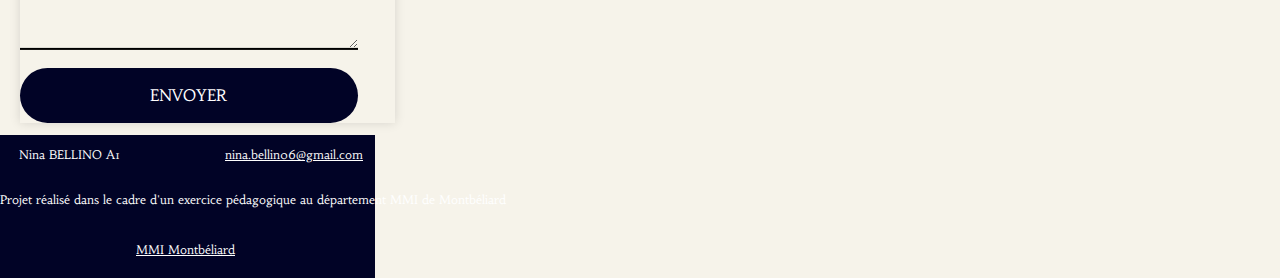
==== commit 0934abc6: "Vraiment fini" ====
--- a/a-propos.html
+++ b/a-propos.html
@@ -30,14 +30,14 @@
             <li><a href="a-propos.html">À propos</a></li>
         </ul>
     </nav>
-    <div class="logo"><a href="index.html"><img src="img/dc.png" height="74" width="94"></a></div>
+    <div class="logo"><a href="index.html"><img src="img/dc.png" alt="dc.png" height="74" width="94"></a></div>
     <div class="fond_header"></div>
     <div class="titre_projet"><p>Data Code</p></div>
     <div class="titre_projet2"><p>Un clic ! c'est tout !</p></div>
 </header>
 
 <div class="class">
-    <img src="img/apropos/class.png" height="276" width="375" ">
+    <img src="img/apropos/class.png" alt="class.png" height="276" width="375" ">
 </div>
 <div class="present">
     <p>
@@ -53,12 +53,12 @@
 </div>
 
 <div class="machine">
-    <img src="img/apropos/machine.png" height="812" width="375" ">
+    <img src="img/apropos/machine.png" alt="machine.png" height="812" width="375" ">
 </div>
 <div class="contact-moi">
     <p>Contact moi</p>
 </div>
-<div class="edit"><img src="img/apropos/edit.png" height="83" width="83" "></div>
+<div class="edit"><img src="img/apropos/edit.png" alt="edit.png" height="83" width="83" "></div>
 <div class="rect-violet"></div>
 
 
--- a/css/mescss/typography.css
+++ b/css/mescss/typography.css
@@ -59,7 +59,7 @@
 }
 .partie1 h1{
     font-weight: normal;
-    font-size: 18px;
+    font-size: 22px;
 }
 .partie1 p {
     font-family: 'Roboto', serif;
@@ -86,6 +86,12 @@
     font-weight: normal;
     font-size: 9px;
 }
+.partie2 p{
+    font-family: 'Roboto', serif;
+    font-weight: normal;
+    line-height: 25px;
+    font-size: 15px;
+}
 
 /*Partie 3*/
 .partie3 .img4 p{
@@ -162,7 +168,7 @@
 /*Paragraphe 1*/
 .part1 h1 {
     font-weight: normal;
-    font-size: 18px;
+    font-size: 22px;
 }
 .part1 .sous-titre2 p {
     font-family: 'Roboto', serif;
@@ -274,7 +280,7 @@
 
 /*Paragraphe 1*/
 .par1 h1{
-    font-size: 18px;
+    font-size: 22px;
     font-weight: normal;
 }
 .par1 .sous-titre3_1 {
@@ -365,7 +371,7 @@
     line-height: 25px;
     font-size: 15px;
 }
-.parg5>p{
+.par5>p{
     font-family: 'Roboto', serif;
     font-weight: normal;
     line-height: 25px;
@@ -545,30 +551,18 @@
 
 
 /*À propos*/
-
 /*Haut*/
 .present p {
     font-family: 'Roboto', serif;
     font-weight: normal;
     font-size: 15px;
 }
-
 /*Deuxième partie*/
 .contact-moi p {
     font-size: 40px;
 }
 
-
 /*Footer*/
-.nom_prenom {
-    font-size: 12px;
-}
-.mailto p {
-    font-size: 12px;
-}
-.projet {
-    font-size: 12px;
-}
-.mmi_montbe p {
+footer{
     font-size: 12px;
 }--- a/css/mescss/style-mise-en-page.css
+++ b/css/mescss/style-mise-en-page.css
@@ -31,6 +31,118 @@
     top: -150px;
 }
 
+/*--------------------------------- ACCUEIL ---------------------------------*/
+/*Images du haut*/
+.image1 img{
+    position: absolute;
+    top: 98px;
+}
+.intro {
+    position: absolute;
+    top: 436px;
+    right: 18px;
+}
+.intro2 {
+    position: absolute;
+    top: 533px;
+    right: 18px;
+}
+.image2 {
+    position: absolute;
+    top: 615px;
+    right: 20px;
+}
+/*Article 1*/
+.image3 {
+    position: absolute;
+    top: 811px;
+    right: 0;
+}
+.rect_titre1 {
+    position: absolute;
+    top: 1164px;
+}
+.title1 {
+    position: absolute;
+    top: 1210px;
+    left: 9.42px;
+    right: 95px;
+}
+.fleche1 {
+    position: absolute;
+    top: 1370px;
+    left: 290px;
+}
+/*Article 2*/
+.image4 {
+    position: absolute;
+    top: 1465px;
+    right: 0;
+}
+.rect_titre2 {
+    position: absolute;
+    top: 1827px;
+}
+.title2 {
+    position: absolute;
+    top: 1860px;
+    left: 4px;
+    right: 65px;
+}
+.fleche2 {
+    position: absolute;
+    top: 2033px;
+    left: 290px;
+}
+/*Article3*/
+.image5 {
+    position: absolute;
+    top: 2125px;
+    right: 0;
+}
+.rect_titre3 {
+    position: absolute;
+    top: 2491px;
+}
+.title3 {
+    position: absolute;
+    top: 2510px;
+    left: 9px;
+    right: 90px;
+}
+.fleche3 {
+    position: absolute;
+    top: 2697px;
+    left: 290px;
+}
+/*Footer*/
+.fond_footer1 {
+    position: absolute;
+    top: 2785px;
+    height: 143px;
+    width: 375px;
+}
+.nom_prenom1 {
+    position: absolute;
+    top: 2795px;
+    left: 19px;
+}
+.mailto1 p {
+    position: absolute;
+    top: 2795px;
+    left: 225px;
+}
+.projet1 {
+    position: absolute;
+    top: 2840px;
+}
+.mmi_montbe1 p {
+    position: absolute;
+    top: 2890px;
+    left: 136px;
+}
+
+
 /*--------------------------------- CODE POURSUITE ---------------------------------*/
 /*Images du haut*/
 .haut-image img{
@@ -57,21 +169,25 @@
 }
 .partie1 h1 {
     position: relative;
-    top: -420px;
+    top: -425px;
 }
 .partie1 p{
     position: absolute;
-    top: 579px;
+    top: 590px;
     right: 1px;
 }
 .partie1 h2 {
     position: absolute;
-    top: 685px;
+    top: 700px;
     right: 2px;
 }
 .partie1 .texte1 p {
     position: absolute;
-    top: 765px;
+    top: 780px;
+}
+.partie1 .texte1>p {
+    position: absolute;
+    top: 830px;
 }
 
 /*Partie 2*/
@@ -87,13 +203,13 @@
 }
 .partie2>p {
     position: absolute;
-    top: 1325px;
+    top: 1345px;
 }
 
 /*Partie 3*/
 .partie3 .img4 img{
     position: absolute;
-    top: 1760px;
+    top: 1750px;
 }
 .partie3 .img4 p{
     position: absolute;
@@ -103,11 +219,11 @@
 }
 .partie3 h2 {
     position: relative;
-    top: 1030px;
+    top: 1010px;
 }
 .partie3>p {
     position: absolute;
-    top: 2060px;
+    top: 2070px;
 }
 
 /* Partie 4*/
@@ -129,7 +245,7 @@
 }
 .partie4>p {
     position: absolute;
-    top: 2830px;
+    top: 2840px;
 }
 .partie4 .img6 img{
     position: absolute;
@@ -145,7 +261,7 @@
 /*Bande annonce*/
 .bande_annonce h3 {
     position: absolute;
-    top: 3360px;
+    top: 3390px;
 }
 .bande_annonce .video {
     position: absolute;
@@ -156,7 +272,7 @@
 /*Galerie*/
 .galerie h3 {
     position: absolute;
-    top: 3645px;
+    top: 3665px;
 }
 .galerie .back_galerie {
     position: absolute;
@@ -280,7 +396,7 @@
 }
 .part1 h1 {
     position: absolute;
-    top: 739px;
+    top: 725px;
 }
 .part1 .sous-titre2 p {
     position: absolute;
@@ -376,20 +492,17 @@
     position: absolute;
     top: 3608px;
 }
-.part5 .vid-inter img {
-    top: 3745px;
-    position: absolute;
-}
-.part5 .play img {
-    top: 3920px;
-    position: absolute;
-}
+.part5 .vid-inter video {
+    top: 3665px;
+    position: absolute;
+}
+
 /*Bouton cliquable*/
 .bbt {
     position: absolute;
     height: 72px;
     width: 296px;
-    top: 4250px;
+    top: 4130px;
 }
 .bbt .tex-clic1_1 p {
     top: 14px;
@@ -402,27 +515,27 @@
 /*Footer*/
 .fond_footer3 {
     position: absolute;
-    top: 4380px;
+    top: 4235px;
     height: 143px;
     width: 375px;
 }
 .nom_prenom3 {
     position: absolute;
-    top: 4385px;
+    top: 4245px;
     left: 19px;
 }
 .mailto3 p {
     position: absolute;
-    top: 4385px;
+    top: 4245px;
     left: 225px;
 }
 .projet3 {
     position: absolute;
-    top: 4430px;
+    top: 4290px;
 }
 .mmi_montbe3 p {
     position: absolute;
-    top: 4480px;
+    top: 4345px;
     left: 136px;
 }
 
@@ -447,7 +560,7 @@
 /*Partie 1*/
 .par1 h1 {
     position: absolute;
-    top: 345px;
+    top: 335px;
 }
 .par1 .sous-titre3_1 {
     position: absolute;
@@ -726,7 +839,7 @@
 /*Lien article*/
 .lien-art p {
     position: absolute;
-    top: 3800px;
+    top: 3830px;
 }
 /*Bouton cliquable*/
 .boubou {
@@ -736,7 +849,7 @@
     top: 3900px;
 }
 .boubou .tex-clic-as1 p {
-    top: 14px;
+    top: 20px;
     position: relative;
 }
 /*Footer*/
--- a/css/mescss/style-graphique.css
+++ b/css/mescss/style-graphique.css
@@ -16,6 +16,66 @@
     margin-left: 140px;
 }
 
+
+/*--------------------------------- ACCUEIL ---------------------------------*/
+/*Images du haut*/
+.intro {
+    color: white;
+    text-align: center;
+}
+.intro2 {
+    color: white;
+    text-align: center;
+}
+/*Article 1*/
+.rect_titre1 {
+    margin: 0;
+}
+.title1 {
+    text-align: center;
+    line-height: 25px;
+}
+/*Article 2*/
+.rect_titre2 {
+    margin: 0;
+}
+.title2 {
+    text-align: center;
+    line-height: 25px;
+}
+/*Article3*/
+.image5 {
+    margin-bottom: -15px;
+}
+.rect_titre3 {
+    margin: 0;
+}
+.title3 {
+    text-align: center;
+    line-height: 25px;
+}
+/*Footer*/
+.fond_footer1 {
+    background-color: #010326;
+    margin: 0;
+}
+.nom_prenom1 {
+    color: white;
+}
+.mailto1 p {
+    color: white;
+    text-decoration: underline;
+}
+.projet1 {
+    text-align: center;
+    color: white;
+}
+.mmi_montbe1 p {
+    color: white;
+    text-decoration: underline;
+}
+
+
 /*--------------------------------- CODE POURSUITE ---------------------------------*/
 /*Images du haut*/
 .rect-marine {
@@ -41,6 +101,9 @@
 .partie1 .texte1 p {
     margin-left: 20px;
     margin-right: 20px;
+}
+.partie1 .texte1 blockquote{
+    margin: 0;
 }
 /*Partie 2*/
 .partie2 .img3 img{
@@ -250,9 +313,6 @@
     margin-left: 10px;
     margin-right: 10px;
     text-align: center;
-}
-.part5 .play img {
-    margin-left: 145px;
 }
 /*Bouton cliquable*/
 .bbt {
